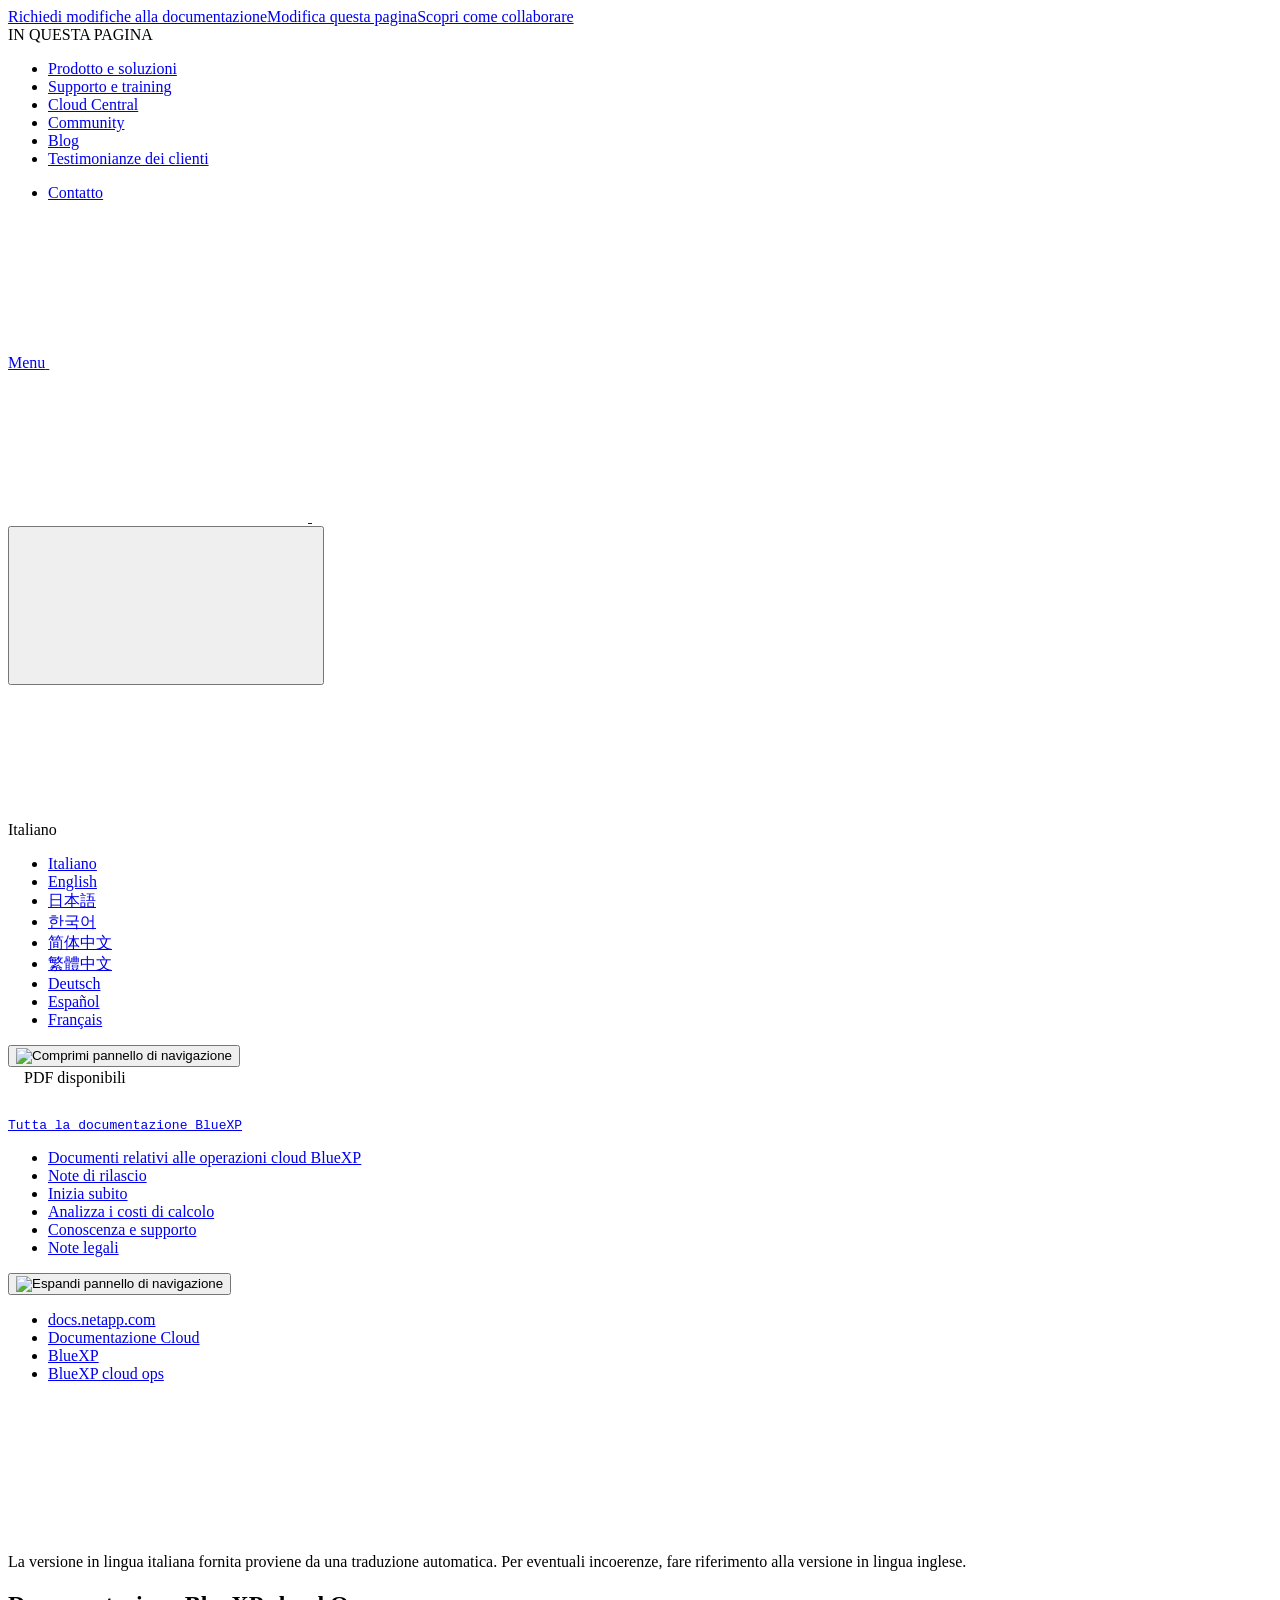
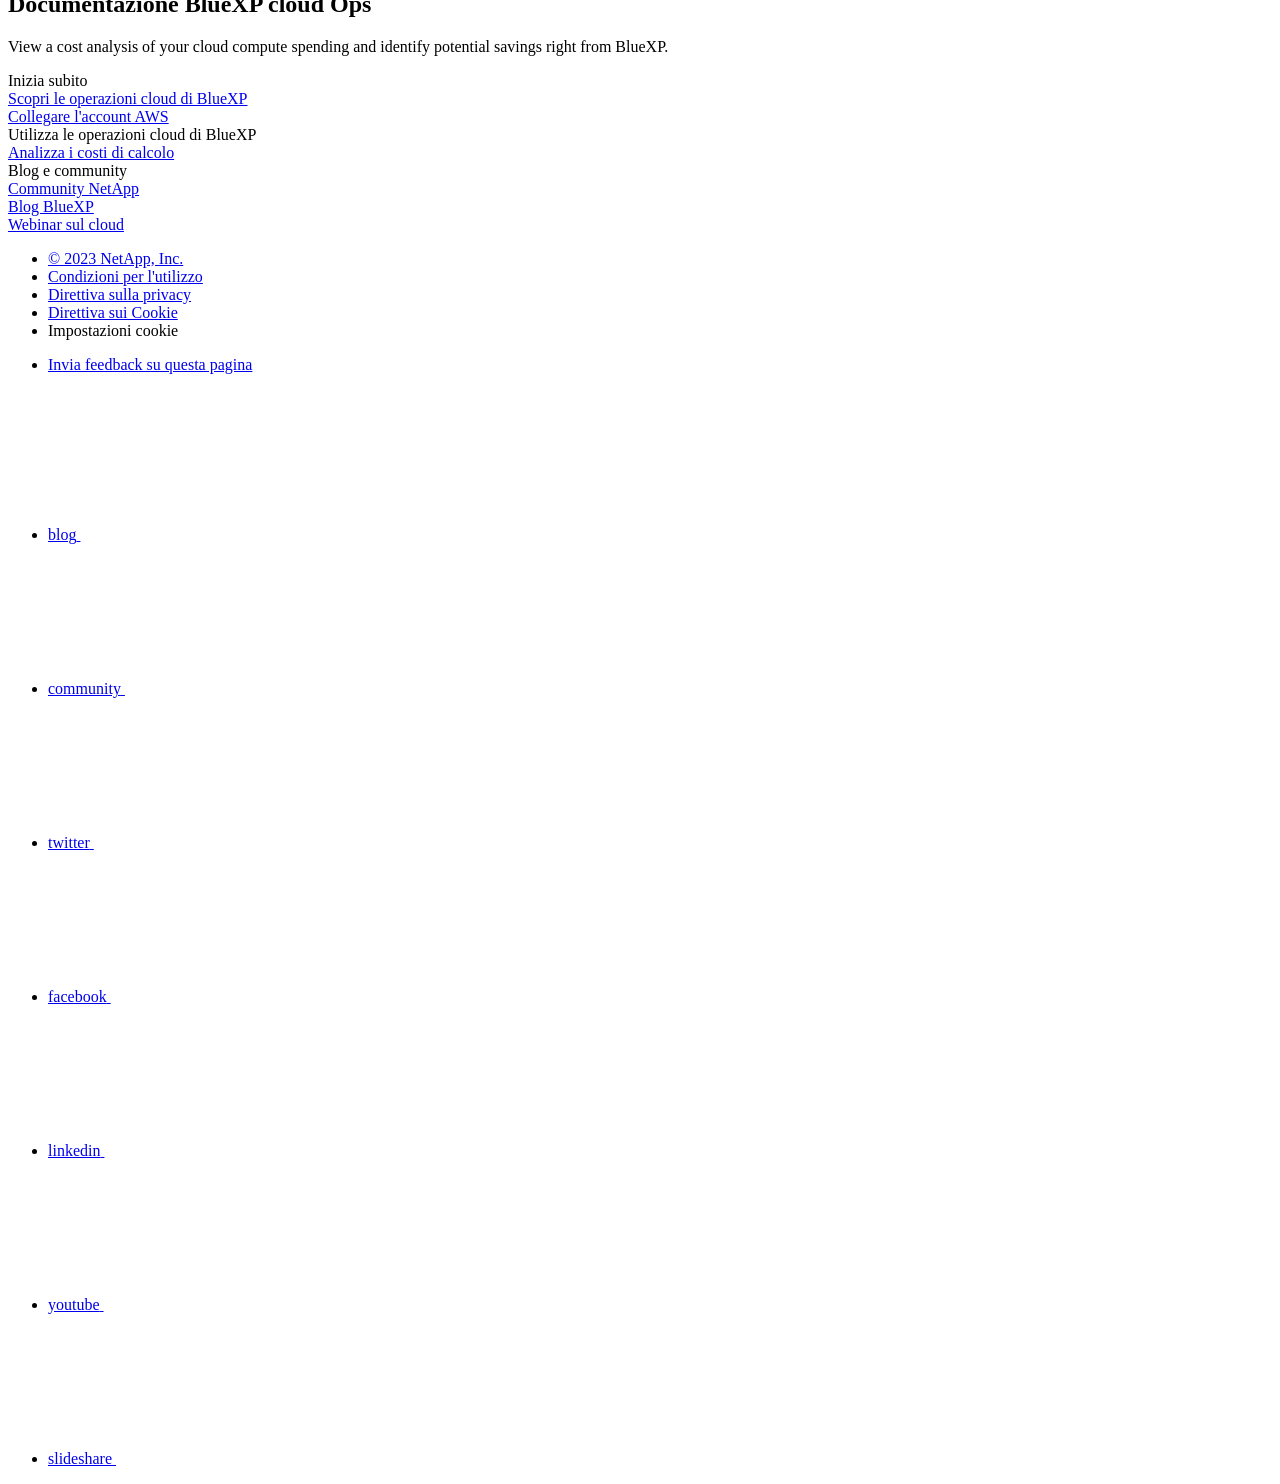
==== index.html @ 72e99073 "Deploying to gh-pages from  @ c1cef2bf584f2b557f368e63552eea5fd0d23fc2 🚀" ====
<!DOCTYPE html>
<html lang="it">
  <head class="at-element-marker">
  <title>Documentazione BlueXP cloud Ops | NetApp Documentation</title>
  <meta charset="utf-8">
  <meta http-equiv="x-ua-compatible" content="ie=edge,chrome=1">
  <meta http-equiv="language" content="en">
  <meta name="viewport" content="width=device-width, initial-scale=1">
  <meta property="og:title" content="Documentazione BlueXP cloud Ops | NetApp Documentation" />
	<meta property="og:type" content="website" />
	<meta property="og:url" content="https://docs.netapp.com/it-it/cloud-manager-compute/index.html" />
	<meta property="og:description" content="Visualizza un"analisi dei costi delle tue spese di calcolo per il cloud e identifica i potenziali risparmi direttamente da BlueXP." />
  <meta property="og:image" content="https://docs.netapp.com/it-it/cloud-manager-compute/images/logo-tophat-social.png" />
  <meta property="og:image:alt" content="NetApp Logo" />
  <meta name="format-detection" content="telephone=no">
  <meta http-equiv="Content-Type" content="text/html; charset=utf-8">
  <meta http-equiv="encoding" content="utf-8">
  <meta http-equiv="nss-type" content="Product Documentation"/>
  <meta http-equiv="nss-subtype" content="User Guide"/><meta name="description" content="Visualizza un"analisi dei costi delle tue spese di calcolo per il cloud e identifica i potenziali risparmi direttamente da BlueXP.">
  <meta name="keywords" content=" "><!-- Icons -->
  <link rel="icon" href="/it-it/cloud-manager-compute/images/favicon.ico" type="image/x-icon">

  <!-- RSS Feed --><link rel="alternate" type="application/rss+xml" title="NetApp Documentation" href="/it-it/cloud-manager-compute/feed.xml"><!-- CSS Definitions: NetApp CSS should be defined after generic css -->

  <!-- Elastic Search -->
  <link rel="stylesheet" href="//cdn.jsdelivr.net/searchkit/0.10.0/theme.css">

  <!-- Combined CSS -->
  <link rel="stylesheet" type="text/css" href="/it-it/cloud-manager-compute/css/netappdocs.css">

  
  <link rel="stylesheet" href="/it-it/cloud-manager-compute/css/landing-page.css" type="text/css">
  <link rel="stylesheet" href="/it-it/cloud-manager-compute/css/tabbed-blocks.css" type="text/css">
  <!-- Canonical url -->
  <link rel="canonical" href="https://docs.netapp.com/it-it/cloud-manager-compute/" />
  <link rel="alternate" hreflang="x-default" href="https://docs.netapp.com/us-en/cloud-manager-compute/" />
  <link rel="alternate" hreflang="it" href="https://docs.netapp.com/it-it/cloud-manager-compute/" />
  <link rel="alternate" hreflang="en" href="https://docs.netapp.com/us-en/cloud-manager-compute/" />
  <link rel="alternate" hreflang="ja" href="https://docs.netapp.com/ja-jp/cloud-manager-compute/" />
  <link rel="alternate" hreflang="ko" href="https://docs.netapp.com/ko-kr/cloud-manager-compute/" />
  <link rel="alternate" hreflang="zh-Hans" href="https://docs.netapp.com/zh-cn/cloud-manager-compute/" />
  <link rel="alternate" hreflang="zh-Hant" href="https://docs.netapp.com/zh-tw/cloud-manager-compute/" />
  <link rel="alternate" hreflang="de" href="https://docs.netapp.com/de-de/cloud-manager-compute/" />
  <link rel="alternate" hreflang="es" href="https://docs.netapp.com/es-es/cloud-manager-compute/" />
  <link rel="alternate" hreflang="fr" href="https://docs.netapp.com/fr-fr/cloud-manager-compute/" />
  <link rel='stylesheet' href='/it-it/cloud-manager-compute/css/na-feature.css' type='text/css'><!-- Top level site integrations --><script>
    function addAdobeLaunch(adobeId) {
      var head = document.getElementsByTagName('head')[0];
      var adobe = document.createElement("script");
      adobe.type = "text/plain";
      adobe.className = "optanon-category-C0002";
      adobe.src = "//assets.adobedtm.com/60287eadf1ee/c284da483c83/"+adobeId+".min.js";
      head.appendChild(adobe);
    }

    function addGoogleAnalytics(gtagId) {
      var google = document.createElement("script");
      google.type = "text/plain";
      google.className = "optanon-category-C0002";
      google.src = "https://www.googletagmanager.com/gtag/js?id="+gtagId;
      var head = document.getElementsByTagName('head')[0];
      head.appendChild(google);

      window.dataLayer = window.dataLayer || [];
      function gtag(){dataLayer.push(arguments);}
      gtag('js', new Date());
      gtag('config', gtagId);
    }

    function addConsent(consentId) {
      var head = document.getElementsByTagName('head')[0];
      var onetrustConsent = document.createElement("script");
      onetrustConsent.type = "text/javascript";
      onetrustConsent.src = "https://cdn.cookielaw.org/consent/"+consentId+"/OtAutoBlock.js";
      head.appendChild(onetrustConsent);

      var onetrustScript = document.createElement("script");
      onetrustScript.type = "text/javascript";
      onetrustScript.src = "https://cdn.cookielaw.org/scripttemplates/otSDKStub.js";
      onetrustScript.charset = "UTF-8";
      onetrustScript.dataset.documentLanguage = "true";
      onetrustScript.dataset.domainScript = consentId;
      head.appendChild(onetrustScript);
    }addConsent("72570c5c-fe30-465f-b0e0-b77f7fb4ae34");
    addAdobeLaunch("launch-e9ff3acac59f");
    addGoogleAnalytics("UA-81697994-3");function OptanonWrapper() { }
  </script>
  <script src="https://cdnjs.cloudflare.com/ajax/libs/jquery/2.1.4/jquery.min.js"></script>
  <script src="https://cdnjs.cloudflare.com/ajax/libs/jquery-cookie/1.4.1/jquery.cookie.min.js"></script>

  <!-- Used for Product Family Page Sidebar Visibility --><!-- Used to import Promise for IE. Required for SearchKit -->
  <script src="https://cdnjs.cloudflare.com/ajax/libs/bluebird/3.3.5/bluebird.min.js"></script><script src='/it-it/cloud-manager-compute/js/na-search.js'></script><script src='/it-it/cloud-manager-compute/js/na-pagenav.js'></script><script src='/it-it/cloud-manager-compute/js/na-utility.js'></script>
 <!--  
  <link rel='stylesheet' href='/it-it/cloud-manager-compute/css/prism.css' type='text/css'>
  <link rel='stylesheet' href='/it-it/cloud-manager-compute/css/prism-netapp.css' type='text/css'>
 -->

  <!-- <script src='/it-it/cloud-manager-compute/js/na-utility.js'></script> -->
  <script src='/it-it/cloud-manager-compute/js/clouddocs.js'></script>
  <script src='/it-it/cloud-manager-compute/js/jquery.navgoco.min.js'></script>
  <script src="https://maxcdn.bootstrapcdn.com/bootstrap/3.3.7/js/bootstrap.min.js" integrity="sha384-Tc5IQib027qvyjSMfHjOMaLkfuWVxZxUPnCJA7l2mCWNIpG9mGCD8wGNIcPD7Txa" crossorigin="anonymous"></script>
  <!-- <script src='/it-it/cloud-manager-compute/js/toc.js'></script> -->
  <!-- <script src='/it-it/cloud-manager-compute/js/customscripts.js'></script> --><script>
      $(document).ready(function() {
          
          var collapseOnInit = true;
          

          var navSettings = {
              "caretHtml": '',
              "accordion": collapseOnInit,
              "openClass": 'active', // open
              "save": false, // leave false or nav highlighting doesn't work right
              "cookie": {
                  "name": 'navgoco',
                  "expires": false,
                  "path": '/'
              },
              "slide": {
                  "duration": 400,
                  "easing": 'swing'
              }
          };

          // Initialize navgoco with default options
          $("#mysidebar").navgoco(navSettings);
          

          $("#collapseAll").click(function(e) {
              e.preventDefault();
              $("#mysidebar").navgoco('toggle', false);
          });

          $("#expandAll").click(function(e) {
              e.preventDefault();
              $("#mysidebar").navgoco('toggle', true);
          });

          $(".sidebar-nav-container").on("scroll", function() {
            $.cookie("sidebarScroll", $(".sidebar-nav-container").scrollTop(), {
              path    : "/it-it/cloud-manager-compute"  
            });
          });
          $(function() {
            if ($.cookie("sidebarScroll")) {
              $(".sidebar-nav-container").scrollTop($.cookie("sidebarScroll"));
            }
          });

      });

  </script>
  <script>
      $(document).ready(function() {
          $("#tg-sb-link").click(function() {
              $("#tg-sb-sidebar").toggle();
              $("#tg-sb-content").toggleClass('col-md-9');
              $("#tg-sb-content").toggleClass('col-md-12');
              $("#tg-sb-icon").toggleClass('fa-toggle-on');
              $("#tg-sb-icon").toggleClass('fa-toggle-off');
          });
      });
  </script>
  <script src='/it-it/cloud-manager-compute/js/custom-dropdown.js'></script>
  <script src='/it-it/cloud-manager-compute/js/FileSaver.min.js'></script>
  <script src='/it-it/cloud-manager-compute/js/jszip-utils.min.js'></script>
  <script src='/it-it/cloud-manager-compute/js/jszip.min.js'></script>
  <!-- <script src='/it-it/cloud-manager-compute/js/pdf-ux.js'></script> -->
</head>


  <body class role="document" data-flavor="">
    <div id="page" class="n-off-canvas-menu">
      <div class="n-off-canvas-menu__menu"><!--TODO: Add offcanvas code --></div>
      <div class="n-off-canvas-menu__content-wrap">
        <header class="site-header" id="banner">
  
  <!-- Start Page Toolbar -->
  
  <div class="page-nav-toolbar"><div class="page-nav-contribute"><a target="_blank" href="https://github.com/NetAppDocs/cloud-manager-compute.it-it/issues/new?template=new-from-page.yml&page-url=https://docs.netapp.com/it-it/cloud-manager-compute/index.html&page-title=Documentazione BlueXP cloud Ops" class="page-nav-contribute-link" role="button"><img src="/it-it/cloud-manager-compute/images/discuss-sm.svg" alt="" class="github-icon" />Richiedi modifiche alla documentazione</a><a target="_blank" href="https://github.com/NetAppDocs/cloud-manager-compute/blob/main/index.adoc" class="page-nav-contribute-link" role="button"><img src="/it-it/cloud-manager-compute/images/edit-sm.svg" alt="" class="github-icon" />Modifica questa pagina</a><a target="_blank" href="https://docs.netapp.com/us-en/contribute/" class="page-nav-contribute-link"  ><img src="/it-it/cloud-manager-compute/images/article-sm.svg" alt="" class="github-icon" />Scopri come collaborare</a></div>
    <div class="page-nav-container">
      <nav class="page-nav-fixed">
        <div class="page-nav-title">IN QUESTA PAGINA</div>
        <div class="page-nav-links">
          <ul class="page-nav-inner" id="page-menu"></ul>
        </div>
      </nav>
    </div>
  </div>
  
  
  <!-- Start top_hat -->
  <div class="n-top-hat">
    <div class="n-container">
      <div class="n-top-hat__cross-property-nav">
        <ul class="n-top-hat__list">
          <li class="n-top-hat__list-item">
            <a href="https://www.netapp.com/products-a-z/" class="n-top-hat__link">Prodotto e soluzioni</a>
          </li>
          <li class="n-top-hat__list-item">
            <a href="https://www.netapp.com/support-and-training/netapp-university/" class="n-top-hat__link">Supporto e training</a>
          </li>
          <li class="n-top-hat__list-item">
            <a href="https://cloud.netapp.com" class="n-top-hat__link">Cloud Central</a>
          </li>
          <li class="n-top-hat__list-item">
            <a href="https://community.netapp.com/" class="n-top-hat__link">Community</a>
          </li>
          <li class="n-top-hat__list-item">
            <a href="https://blog.netapp.com/" class="n-top-hat__link">Blog</a>
          </li>
          <li class="n-top-hat__list-item">
            <a href="https://customers.netapp.com/en/" class="n-top-hat__link">Testimonianze dei clienti</a>
          </li>
        </ul>
      </div>
      <div class="n-top-hat__utils">
        <ul class="n-top-hat__list">
          <li class="n-top-hat__list-item">
            <a href="https://www.netapp.com/company/contact-us/" target="_self" class="n-top-hat__link" data-ntap-ui="contact-us">Contatto</a>
          </li>
        </ul>
      </div>
    </div>
  </div>
  <!-- End top_hat -->

  <!-- Start property bar -->
  <style>
    .n-property-navigation-bar__menus--desktop-experience .n-menu--mega__default-content__heading span {
    color: #34B0FF;
    }
  </style>
  <div class="n-property-bar " data-ntap-ui="sticky-nav">
    <div class="n-property-bar__inner-wrap">
      <div class="n-property-bar__menu-toggle">
        <a href="#" class="n-property-bar__menu-toggle-link">
          <span class="n-property-bar__menu-toggle-text">Menu</span>
          <svg class="n-icon-bars n-property-bar__menu-toggle-icon" aria-labelledby="title">
            <title>bars</title>
            <use xlink:href="/it-it/cloud-manager-compute/images/sprite.svg#bars"></use>
          </svg>
        </a>
      </div>
      <div class="n-property-bar__property-mark ">
        <a href="https://www.netapp.com" class="n-property-bar__property-link">
          <div class="n-property-bar__logo">
            <svg class="n-icon-netapp-mark n-icon-netapp-mark n-property-bar__netapp-mark-icon" aria-labelledby="title">
              <title>netapp-mark</title>
              <use xlink:href="/it-it/cloud-manager-compute/images/sprite.svg#netapp-mark"></use>
            </svg>
            <svg class="n-icon-netapp-logo n-property-bar__logo-svg" aria-labelledby="title">
              <title>netapp-logo</title>
              <use xlink:href="/it-it/cloud-manager-compute/images/sprite.svg#netapp-logo"></use>
            </svg>
          </div>
        </a>
      </div>

      
      
      
      <div class="search-property-bar">
        <div id="search-demo-container" class="searchbox n-property-bar__search">
          <div id="react-search" 
          data-search-html="/it-it/cloud-manager-compute/search.html"
          data-type="widget" 
          data-placeholder="Esplora la documentazione"
          data-no-results-found="Nessun risultato per {query}"
          data-did-you-mean="Cerca {suggestion}."
          data-no-results-found-did-you-mean="Nessun risultato per {query}. Intendi {suggestion}?"
          data-results-found="{hitCount} risultati trovati"
          data-error-message="Si è verificato un problema durante il recupero dei risultati. Riprova."
          data-error-reset="Reimposta ricerca"
          data-sk-es-pf-indexes=""
          data-flavor=""></div>
          <button class="n-property-bar__search-toggle-button" type="button">
            <svg class="n-icon-search n-property-bar__search-toggle-button-icon" aria-labelledby="title">
              <title>search</title>
              <use xmlns:xlink="http://www.w3.org/1999/xlink" xlink:href="/it-it/cloud-manager-compute/images/sprite.svg#search"></use>
            </svg>
          </button>
        </div>
      </div>
      
    </div>
  </div>
  <div class="n-property-bar__toolbar">
    <!-- Start Language Selector --><div id="language-dropdown" class="custom-dropdown custom-dropdown-lang">
      <div class="custom-dropdown-select custom-dropdown-select-lang">
      <span class="lang-name">Italiano</span>
          <svg class="n-globe__icon" aria-labelledby="title">
            <title>globe</title>
            <use xmlns:xlink="http://www.w3.org/1999/xlink" xlink:href="/it-it/cloud-manager-compute/images/sprite.svg#globe"></use>
          </svg>
        </button>
      </div>

      <ul class="custom-dropdown-menu"><li>
          <a href="https://docs.netapp.com/it-it/cloud-manager-compute/index.html" target="_self"><span translate="no" class="notranslate">Italiano</span></a>
        </li><li>
          <a href="https://docs.netapp.com/us-en/cloud-manager-compute/index.html" target="_self"><span translate="no" class="notranslate">English</span></a>
        </li><li>
          <a href="https://docs.netapp.com/ja-jp/cloud-manager-compute/index.html" target="_self"><span translate="no" class="notranslate">日本語</span></a>
        </li><li>
          <a href="https://docs.netapp.com/ko-kr/cloud-manager-compute/index.html" target="_self"><span translate="no" class="notranslate">한국어</span></a>
        </li><li>
          <a href="https://docs.netapp.com/zh-cn/cloud-manager-compute/index.html" target="_self"><span translate="no" class="notranslate">简体中文</span></a>
        </li><li>
          <a href="https://docs.netapp.com/zh-tw/cloud-manager-compute/index.html" target="_self"><span translate="no" class="notranslate">繁體中文</span></a>
        </li><li>
          <a href="https://docs.netapp.com/de-de/cloud-manager-compute/index.html" target="_self"><span translate="no" class="notranslate">Deutsch</span></a>
        </li><li>
          <a href="https://docs.netapp.com/es-es/cloud-manager-compute/index.html" target="_self"><span translate="no" class="notranslate">Español</span></a>
        </li><li>
          <a href="https://docs.netapp.com/fr-fr/cloud-manager-compute/index.html" target="_self"><span translate="no" class="notranslate">Français</span></a>
        </li></ul>
    </div>
    <!-- End Language Selector -->

    <div class="n-property-bar__cta"></div>
  </div>
  <!-- End property bar -->
</header>


        <main id="n-main-content" class="n-main-content">
          <!-- Start Documentation Content -->
<div class="ie-main">
  <!-- Sidebar Column -->
  
  <div class="col-md-3" id="sidebar-height">
      <button id="btn-sidebar-collapse" onclick="hideSidebar()"><img src="/it-it/cloud-manager-compute/images/collapse.png" alt="Comprimi pannello di navigazione"></button>
      <div class="n-pdf-header">
  <a id="toggleButtonPdf" class="n-pdf-button" type="button">
    <img src="/it-it/cloud-manager-compute/images/pdf.png" alt="" width="16" height="16"/>PDF disponibili<span>
    </span>
  </a>
</div>
<div class="n-pdf-body-container">
  <ul id="toggleContainerPdf" class="n-pdf-body" style="display:none;"><li class="pdf-ux-container">
        
        
        
        <a target="_blank" href="/it-it/cloud-manager-compute/pdfs/fullsite-sidebar/Documentazione_BlueXP_cloud_Ops.pdf" >
          <img src="/it-it/cloud-manager-compute/images/pdf.png" alt="" width="16" height="16"/>PDF del sito di questa documentazione</a>
    <ul class="subfolders" id="pdf-remove" style="display:none;"><li class="active"></li></ul>
  





    
      <ul class="subfolders" style="display:none;">
        <li class="pdf-ux-container">
          
          
          
          <a target="_blank" 
            
              href="/it-it/cloud-manager-compute/pdfs/sidebar/Inizia_subito.pdf" 
            
          >
            <img src="/it-it/cloud-manager-compute/images/pdf.png" alt="" width="16" height="16"/>
            Inizia subito
          </a>
          




        </li>
      </ul>
    

  





    
      <ul class="subfolders" style="display:none;">
        <li class="pdf-ux-container">
          
          
          
          <a target="_blank" 
            
              href="/it-it/cloud-manager-compute/pdfs/sidebar/Conoscenza_e_supporto.pdf" 
            
          >
            <img src="/it-it/cloud-manager-compute/images/pdf.png" alt="" width="16" height="16"/>
            Conoscenza e supporto
          </a>
          




        </li>
      </ul>
    

  



</li></ul>
  <div class="zip-pdf-link-container" style="display: none;">   
    <a href="#" id="zipPdf">
      <img src="/it-it/cloud-manager-compute/images/pdf-zip.png" alt="" width="16" height="16"/>
      <pre>Raccolta di documenti PDF separati<span class="zip-size"></span></pre>
    </a><div id="zip-link-popup" class="hide">
    <div class="inner-modal">
        <div class="downloading-progress">
            <div class="spinner"></div>
            <h1>Creating your file...</h1>
            <div>This may take a few minutes. Thanks for your patience.</div>
            <button class="cancel-download-btn" type="button">Cancel</button>
        </div>
        <div class="download-complete hide">
            <div class="done-icon">
                <svg xmlns="http://www.w3.org/2000/svg" width="24" height="24" viewBox="0 0 24 24"><path d="M20.285 2l-11.285 11.567-5.286-5.011-3.714 3.716 9 8.728 15-15.285z"/></svg>
            </div>
            <div>Your file is ready</div>
            <button class="cancel-download-btn" type="button">OK</button>
        </div>
    </div>
</div>
<script>
    $(".cancel-download-btn").click(function(){
        $("#zip-link-popup").addClass("hide");
        $("#zip-link-popup .downloading-progress").removeClass("hide");
        $("#zip-link-popup .download-complete").addClass("hide");
    });
</script></div>
</div>
<script>
  $("#toggleContainerPdf li.active:last-child").parents('ul.subfolders').toggle('display');
  $("#toggleButtonPdf").click(function () {
    $("#toggleContainerPdf").toggle('display');
    $(".n-pdf-body-container .zip-pdf-link-container").toggle('display');
  });
</script><div class="prod-nav" id="product-nav">
  <a target="_self" class="prod-fam-nav" href="https://docs.netapp.com/it-it/cloud-manager-family/"><img src="/it-it/cloud-manager-compute/images/left_arrow.png" alt=""><pre>Tutta la documentazione BlueXP</pre></a>
</div><div class="sidebar-nav-container" id="mysidebardiv">
  <ul id="mysidebar" class="nav"><li 
      data-pdf-exists="true" 
      data-pdf-filename="Documenti relativi alle operazioni cloud BlueXP"
      data-li-level="1#" 
      class="  active "
    ><a class="na-navbar-padding" href="/it-it/cloud-manager-compute/index.html">
        Documenti relativi alle operazioni cloud BlueXP
      </a></li><li 
      data-pdf-exists="true" 
      data-pdf-filename="Note di rilascio"
      data-li-level="1#" 
      class=" "
    ><a class="na-navbar-padding" href="/it-it/cloud-manager-compute/whats-new.html">
        Note di rilascio
      </a></li><li 
      data-pdf-exists="true" 
      data-pdf-filename="Inizia subito"
      data-li-level="1" 
      class="subfolders "
    ><a href="#">
        <div class="na-navbar-padding"> Inizia subito</div>
      </a>
      <ul style="display: none;">
        <li 
      data-pdf-exists="true" 
      data-pdf-filename="Scopri le operazioni cloud di BlueXP"
      data-li-level="2#" 
      class=" "
    ><a class="na-navbar-padding" href="/it-it/cloud-manager-compute/concept-compute.html">
        Scopri le operazioni cloud di BlueXP
      </a></li><li 
      data-pdf-exists="true" 
      data-pdf-filename="Collegare l'account AWS"
      data-li-level="2#" 
      class=" "
    ><a class="na-navbar-padding" href="/it-it/cloud-manager-compute/task-getting-started-compute.html">
        Collegare l'account AWS
      </a></li></ul></li><li 
      data-pdf-exists="true" 
      data-pdf-filename="Analizza i costi di calcolo"
      data-li-level="1#" 
      class=" "
    ><a class="na-navbar-padding" href="/it-it/cloud-manager-compute/task-analyze-costs.html">
        Analizza i costi di calcolo
      </a></li><li 
      data-pdf-exists="true" 
      data-pdf-filename="Conoscenza e supporto"
      data-li-level="1" 
      class="subfolders "
    ><a href="#">
        <div class="na-navbar-padding"> Conoscenza e supporto</div>
      </a>
      <ul style="display: none;">
        <li 
      data-pdf-exists="true" 
      data-pdf-filename="Registrati per ricevere assistenza"
      data-li-level="2#" 
      class=" "
    ><a class="na-navbar-padding" href="/it-it/cloud-manager-compute/task-support-registration.html">
        Registrati per ricevere assistenza
      </a></li><li 
      data-pdf-exists="true" 
      data-pdf-filename="Richiedi assistenza"
      data-li-level="2#" 
      class=" "
    ><a class="na-navbar-padding" href="/it-it/cloud-manager-compute/task-get-help.html">
        Richiedi assistenza
      </a></li></ul></li><li 
      data-pdf-exists="true" 
      data-pdf-filename="Note legali"
      data-li-level="1#" 
      class=" "
    ><a class="na-navbar-padding" href="/it-it/cloud-manager-compute/legal-notices.html">
        Note legali
      </a></li></ul>
</div>
<script>
  window.onscroll = () => {
    const value = -40 - (document.body.scrollHeight - (window.innerHeight + document.scrollingElement.scrollTop));
    
    document.getElementById("sidebar-height").style.bottom = Math.max(0,value) + "px";
};
</script>
<!-- this highlights the active parent class in the navgoco sidebar. this is critical so that the parent expands when you're viewing a page. This must appear below the sidebar code above. Otherwise, if placed inside customscripts.js, the script runs before the sidebar code runs and the class never gets inserted.-->
<script>$("li.active").parents('li').toggleClass("active");</script>
<script>$("#mysidebar li.active").parents('ul').css("display","block");</script>


  </div>
  

  <div class="ie-content-pane n-doc__component-detail-content n-doc__component-detail-content--show-code">
    <!-- Begin of page container --><article class="page-content" id="main">
      <div class="ie-utility">
  <button id="btn-sidebar-expand" onclick="showSidebar()"><img src="/it-it/cloud-manager-compute/images/expand.png" alt="Espandi pannello di navigazione"></button>
  <div class="ie-menu">
    <div class="n-breadcrumb">
      <ul class="n-breadcrumb__list">
        <li class="n-breadcrumb__list-item">
          <a href="https://docs.netapp.com">docs.netapp.com</a>
        </li>
        
        <li class="n-breadcrumb__list-item">
          <a href="https://docs.netapp.com/us-en/cloud/">Documentazione Cloud</a>
        </li>
        

        
        <li class="n-breadcrumb__list-item">
          <a href="https://docs.netapp.com/it-it/cloud-manager-family/">BlueXP</a>
        </li>
        

        <li class="n-breadcrumb__list-item">
          <a href="/it-it/cloud-manager-compute/">BlueXP&nbsp;cloud&nbsp;ops</a>
        </li>

      </ul>
    </div>
    <div style="clear: both"></div><!-- Main needs to have height -->
  </div>
</div>

      <div class="n-band n-band--docs n-band--belted">
  <div class="n-container" style="margin: 0 auto; padding: 0;">
    <div class="n-row">
      <div class="n-col-sm-12"><div class="ie-nmt-disclaimer">
          <span>
            <div class="ie-nmt-disclaimer-container">
              <div class="ie-nmt-disclaimer-icon">
                <svg class="luci-icon" aria-hidden="true">
                  <use xlink:href="/it-it/cloud-manager-compute/images/sprite.svg#circle-info">
                </svg>
              </div>
              <div class="ie-nmt-disclaimer-content">
                <span> La versione in lingua italiana fornita proviene da una traduzione automatica. Per eventuali incoerenze, fare riferimento alla versione in lingua inglese. </span>
              </div>
              <div style="clear:both;"></div>
            </div>
          </span>
        </div><div class="n-doc__component-detail-heading-wrap">
          <h1 class="n-doc__component-detail-heading">Documentazione BlueXP cloud Ops</h1>
        </div>
        <section class="n-band__section">
  <p>View a cost analysis of your cloud compute spending and identify potential savings right from BlueXP.</p>
</section><div class="n-band__content">
  <div class="n-layout-flex" data-ntap-layout="4">
    
      
        <div class="n-feature-block n-feature-block__align--center n-layout-flex__item ie-feature-block">
          <div class="n-feature-block__content">
            <div class="ie-feature-block__header">
              <div class="ie-feature-block__text">
                Inizia subito
              </div>
            </div>
            
              
                <div class="ie-feature-block__section">
                  
                  
                  <a class="ie-feature-block__link" target="_self" href="concept-compute.html">Scopri le operazioni cloud di BlueXP</a>
                </div>
              
            
              
                <div class="ie-feature-block__section">
                  
                  
                  <a class="ie-feature-block__link" target="_self" href="task-getting-started-compute.html">Collegare l'account AWS</a>
                </div>
              
            
          </div>
        </div>
      
    
      
        <div class="n-feature-block n-feature-block__align--center n-layout-flex__item ie-feature-block">
          <div class="n-feature-block__content">
            <div class="ie-feature-block__header">
              <div class="ie-feature-block__text">
                Utilizza le operazioni cloud di BlueXP
              </div>
            </div>
            
              
                <div class="ie-feature-block__section">
                  
                  
                  <a class="ie-feature-block__link" target="_self" href="task-analyze-costs.html">Analizza i costi di calcolo</a>
                </div>
              
            
          </div>
        </div>
      
    
      
        <div class="n-feature-block n-feature-block__align--center n-layout-flex__item ie-feature-block">
          <div class="n-feature-block__content">
            <div class="ie-feature-block__header">
              <div class="ie-feature-block__text">
                Blog e community
              </div>
            </div>
            
              
                <div class="ie-feature-block__section">
                  
                  
                  <a class="ie-feature-block__link" target="_blank" href="https://community.netapp.com/t5/Cloud-Data-Services/ct-p/CDS">Community NetApp</a>
                </div>
              
            
              
                <div class="ie-feature-block__section">
                  
                  
                  <a class="ie-feature-block__link" target="_blank" href="https://cloud.netapp.com/blog">Blog BlueXP</a>
                </div>
              
            
              
                <div class="ie-feature-block__section">
                  
                  
                  <a class="ie-feature-block__link" target="_blank" href="https://cloud.netapp.com/events">Webinar sul cloud</a>
                </div>
              
            
          </div>
        </div>
      
    
  </div>
</div>

        <section class="n-band__section">
          
        </section>
      </div>
    </div>
  </div>
</div>

    </article>
    <!-- Page Container -->
  </div>

  <div style="clear: both"></div><!-- Main needs to have height --></div>

        </main>

        <footer class="n-footer">
  <div class="n-footer__bottom">
    <div class="n-container">
      <div class="n-footer__bottom-left">
        <div class="n-footer__copyright">
          <ul class="n-footer__copyright-list">
            <li class="n-footer__copyright-link">
              <a href="https://www.netapp.com/company/legal/copyright/">© 2023 NetApp, Inc.</a>
            </li>
            <li class="n-footer__copyright-link">
              <a href="https://www.netapp.com/company/legal/terms-of-use/">Condizioni per l'utilizzo</a>
            </li>
            <li class="n-footer__copyright-link">
              <a href="https://www.netapp.com/company/legal/privacy-policy/">Direttiva sulla privacy</a>
            </li>
            <li class="n-footer__copyright-link">
              <a href="https://www.netapp.com/company/legal/cookie-policy/">Direttiva sui Cookie</a>
            </li>
            <li class="n-footer__copyright-link">
              <a class="ot-sdk-show-settings">Impostazioni cookie</a>
            </li>
          </ul>
        </div>
      </div>
      <div class="n-footer__bottom-right">
        <div class="n-footer__copyright">
          <ul class="n-footer__copyright-list">
            <li class="n-footer__copyright-link">
              <a target="_self" href="javascript:netapp_mailto()">Invia feedback su questa pagina</a>
            </li>
          </ul>
        </div>
        <div class="n-footer__social-links">
          <ul class="n-footer__social-link-list">
            <li class="n-footer__social-link-list-item">
              <a class="n-footer__social-link" data-ntap-social="follow-blog" href="https://blog.netapp.com"
                target="_blank" title="blog" alt="blog">
                <span class="n-footer__social-link-text">blog</span>
                <svg class="n-icon-blog n-footer__social-link-icon" aria-labelledby="title">
                  <title>blog@</title>
                  <use xmlns:xlink="http://www.w3.org/1999/xlink"
                    xlink:href="/it-it/cloud-manager-compute/images/sprite.svg#blog"></use>
                </svg>
              </a>
            </li>
            <li class="n-footer__social-link-list-item">
              <a class="n-footer__social-link" data-ntap-social="follow-community" href="https://community.netapp.com/"
                target="_blank" title="community" alt="community">
                <span class="n-footer__social-link-text">community</span>
                <svg class="n-icon-community n-footer__social-link-icon" aria-labelledby="title">
                  <title>community@</title>
                  <use xmlns:xlink="http://www.w3.org/1999/xlink"
                    xlink:href="/it-it/cloud-manager-compute/images/sprite.svg#comments"></use>
                </svg>
              </a>
            </li>
            <li class="n-footer__social-link-list-item">
              <a class="n-footer__social-link" data-ntap-social="follow-twitter" href="https://twitter.com/netapp"
                target="_blank" title="twitter" alt="twitter">
                <span class="n-footer__social-link-text">twitter</span>
                <svg class="n-icon-twitter n-footer__social-link-icon" aria-labelledby="title">
                  <title>twitter@</title>
                  <use xmlns:xlink="http://www.w3.org/1999/xlink"
                    xlink:href="/it-it/cloud-manager-compute/images/sprite.svg#twitter"></use>
                </svg>
              </a>
            </li>
            <li class="n-footer__social-link-list-item">
              <a class="n-footer__social-link" data-ntap-social="follow-facebook" href="https://www.facebook.com/NetApp"
                target="_blank" title="facebook" alt="facebook">
                <span class="n-footer__social-link-text">facebook</span>
                <svg class="n-icon-facebook n-footer__social-link-icon" aria-labelledby="title">
                  <title>facebook@</title>
                  <use xmlns:xlink="http://www.w3.org/1999/xlink"
                    xlink:href="/it-it/cloud-manager-compute/images/sprite.svg#facebook"></use>
                </svg>
              </a>
            </li>
            <li class="n-footer__social-link-list-item">
              <a class="n-footer__social-link" data-ntap-social="follow-linkedin"
                href="https://www.linkedin.com/company/netapp" target="_blank" title="linkedin" alt="linkedin">
                <span class="n-footer__social-link-text">linkedin</span>
                <svg class="n-icon-linkedin n-footer__social-link-icon" aria-labelledby="title">
                  <title>linkedin@</title>
                  <use xmlns:xlink="http://www.w3.org/1999/xlink"
                    xlink:href="/it-it/cloud-manager-compute/images/sprite.svg#linkedin"></use>
                </svg>
              </a>
            </li>
            <li class="n-footer__social-link-list-item">
              <a class="n-footer__social-link" data-ntap-social="follow-youtube"
                href="https://www.youtube.com/user/NetAppTV" target="_blank" title="youtube" alt="youtube">
                <span class="n-footer__social-link-text">youtube</span>
                <svg class="n-icon-youtube n-footer__social-link-icon" aria-labelledby="title">
                  <title>youtube@</title>
                  <use xmlns:xlink="http://www.w3.org/1999/xlink"
                    xlink:href="/it-it/cloud-manager-compute/images/sprite.svg#youtube"></use>
                </svg>
              </a>
            </li>
            <li class="n-footer__social-link-list-item">
              <a class="n-footer__social-link" data-ntap-social="follow-slideshare"
                href="https://www.slideshare.net/NetApp" target="_blank" title="slideshare" alt="slideshare">
                <span class="n-footer__social-link-text">slideshare</span>
                <svg class="n-icon-slideshare n-footer__social-link-icon" aria-labelledby="title">
                  <title>slideshare@</title>
                  <use xmlns:xlink="http://www.w3.org/1999/xlink"
                    xlink:href="/it-it/cloud-manager-compute/images/sprite.svg#slideshare"></use>
                </svg>
              </a>
            </li>
          </ul>
        </div>
      </div>
    </div>
  </div>
</footer>

      </div><!-- Elasticsearch JS -->
      <script type="text/javascript" src='/it-it/cloud-manager-compute/js/bundle.js'></script>

      <!-- Syntax Highlighting -->
      <script type="text/javascript" src='/it-it/cloud-manager-compute/js/prism.js'></script>
      <script type="text/javascript" src='/it-it/cloud-manager-compute/js/prism-curl.js'></script>
    </div>
    <script>
      document.body.offsetWidth=1903;
      cookieLaw = {}
      cookieLaw.euCountry = "US";
      cookieLaw.invoke = function(){return false;}
    </script>
    <script src='/it-it/cloud-manager-compute/js/tabbed-blocks.js'></script>
    <script src='/it-it/cloud-manager-compute/js/sidebar.js'></script>
  </body></html>
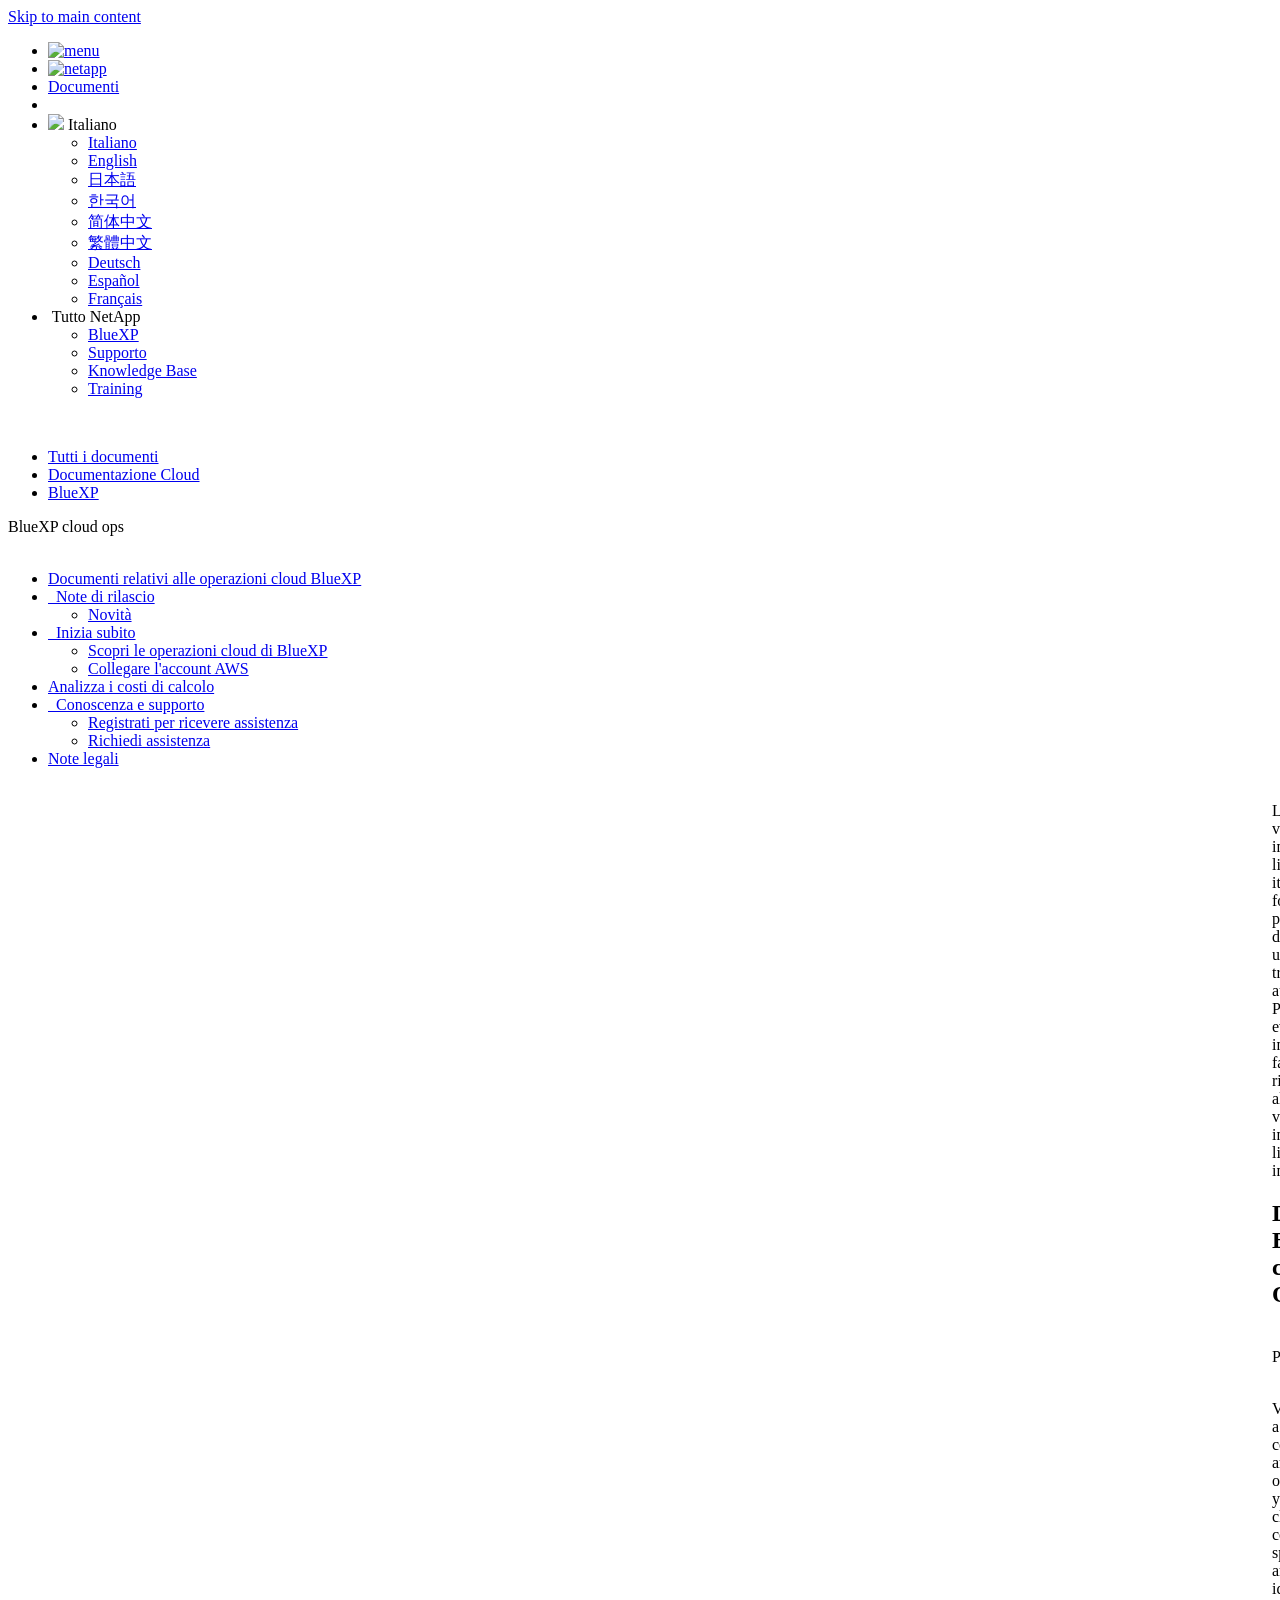
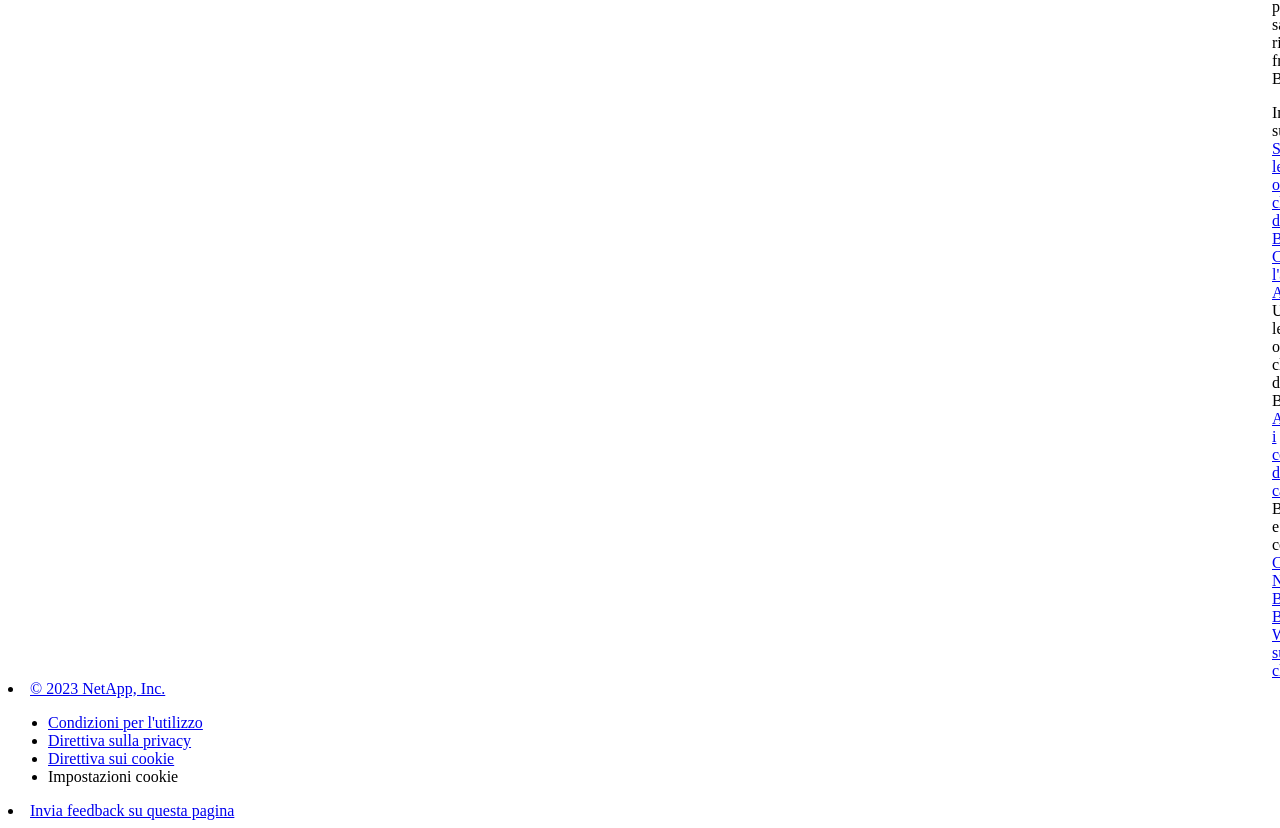
==== commit 45cf22d1: "Built from 42d20d4 NetAppDocs/netappdocs-build@1e50ed9cb9507fe72209873ba15ecec8062272a0" ====
--- a/index.html
+++ b/index.html
@@ -8,9 +8,9 @@
   <meta name="viewport" content="width=device-width, initial-scale=1">
   <meta property="og:title" content="Documentazione BlueXP cloud Ops | NetApp Documentation" />
 	<meta property="og:type" content="website" />
-	<meta property="og:url" content="https://docs.netapp.com/it-it/cloud-manager-compute/index.html" />
+	<meta property="og:url" content="https://docs.netapp.com/it-it/bluexp-cloud-ops/index.html" />
 	<meta property="og:description" content="Visualizza un"analisi dei costi delle tue spese di calcolo per il cloud e identifica i potenziali risparmi direttamente da BlueXP." />
-  <meta property="og:image" content="https://docs.netapp.com/it-it/cloud-manager-compute/images/logo-tophat-social.png" />
+  <meta property="og:image" content="https://docs.netapp.com/it-it/bluexp-cloud-ops/images/logo-tophat-social.png" />
   <meta property="og:image:alt" content="NetApp Logo" />
   <meta name="format-detection" content="telephone=no">
   <meta http-equiv="Content-Type" content="text/html; charset=utf-8">
@@ -18,139 +18,72 @@
   <meta http-equiv="nss-type" content="Product Documentation"/>
   <meta http-equiv="nss-subtype" content="User Guide"/><meta name="description" content="Visualizza un"analisi dei costi delle tue spese di calcolo per il cloud e identifica i potenziali risparmi direttamente da BlueXP.">
   <meta name="keywords" content=" "><!-- Icons -->
-  <link rel="icon" href="/it-it/cloud-manager-compute/images/favicon.ico" type="image/x-icon">
-
-  <!-- RSS Feed --><link rel="alternate" type="application/rss+xml" title="NetApp Documentation" href="/it-it/cloud-manager-compute/feed.xml"><!-- CSS Definitions: NetApp CSS should be defined after generic css -->
-
-  <!-- Elastic Search -->
-  <link rel="stylesheet" href="//cdn.jsdelivr.net/searchkit/0.10.0/theme.css">
+  <link rel="icon" href="/it-it/bluexp-cloud-ops/images/favicon.ico" type="image/x-icon">
+
+  <!-- RSS Feed --><link rel="alternate" type="application/rss+xml" title="NetApp Documentation" href="/it-it/bluexp-cloud-ops/feed.xml"><!-- CSS Definitions: NetApp CSS should be defined after generic css -->
+
 
   <!-- Combined CSS -->
-  <link rel="stylesheet" type="text/css" href="/it-it/cloud-manager-compute/css/netappdocs.css">
-
-  
-  <link rel="stylesheet" href="/it-it/cloud-manager-compute/css/landing-page.css" type="text/css">
-  <link rel="stylesheet" href="/it-it/cloud-manager-compute/css/tabbed-blocks.css" type="text/css">
+  <link rel="stylesheet" type="text/css" href="/it-it/bluexp-cloud-ops/css/ie-netappdocs.css">
+
+  
+  <link rel="stylesheet" href="/it-it/bluexp-cloud-ops/css/ie-landing-page.css" type="text/css">
+  <link rel="stylesheet" href="/it-it/bluexp-cloud-ops/css/ie-tabbed-blocks.css" type="text/css">
   <!-- Canonical url -->
-  <link rel="canonical" href="https://docs.netapp.com/it-it/cloud-manager-compute/" />
-  <link rel="alternate" hreflang="x-default" href="https://docs.netapp.com/us-en/cloud-manager-compute/" />
-  <link rel="alternate" hreflang="it" href="https://docs.netapp.com/it-it/cloud-manager-compute/" />
-  <link rel="alternate" hreflang="en" href="https://docs.netapp.com/us-en/cloud-manager-compute/" />
-  <link rel="alternate" hreflang="ja" href="https://docs.netapp.com/ja-jp/cloud-manager-compute/" />
-  <link rel="alternate" hreflang="ko" href="https://docs.netapp.com/ko-kr/cloud-manager-compute/" />
-  <link rel="alternate" hreflang="zh-Hans" href="https://docs.netapp.com/zh-cn/cloud-manager-compute/" />
-  <link rel="alternate" hreflang="zh-Hant" href="https://docs.netapp.com/zh-tw/cloud-manager-compute/" />
-  <link rel="alternate" hreflang="de" href="https://docs.netapp.com/de-de/cloud-manager-compute/" />
-  <link rel="alternate" hreflang="es" href="https://docs.netapp.com/es-es/cloud-manager-compute/" />
-  <link rel="alternate" hreflang="fr" href="https://docs.netapp.com/fr-fr/cloud-manager-compute/" />
-  <link rel='stylesheet' href='/it-it/cloud-manager-compute/css/na-feature.css' type='text/css'><!-- Top level site integrations --><script>
-    function addAdobeLaunch(adobeId) {
-      var head = document.getElementsByTagName('head')[0];
-      var adobe = document.createElement("script");
-      adobe.type = "text/plain";
-      adobe.className = "optanon-category-C0002";
-      adobe.src = "//assets.adobedtm.com/60287eadf1ee/c284da483c83/"+adobeId+".min.js";
-      head.appendChild(adobe);
-    }
-
-    function addGoogleAnalytics(gtagId) {
-      var google = document.createElement("script");
-      google.type = "text/plain";
-      google.className = "optanon-category-C0002";
-      google.src = "https://www.googletagmanager.com/gtag/js?id="+gtagId;
-      var head = document.getElementsByTagName('head')[0];
-      head.appendChild(google);
-
-      window.dataLayer = window.dataLayer || [];
-      function gtag(){dataLayer.push(arguments);}
-      gtag('js', new Date());
-      gtag('config', gtagId);
-    }
-
-    function addConsent(consentId) {
-      var head = document.getElementsByTagName('head')[0];
-      var onetrustConsent = document.createElement("script");
-      onetrustConsent.type = "text/javascript";
-      onetrustConsent.src = "https://cdn.cookielaw.org/consent/"+consentId+"/OtAutoBlock.js";
-      head.appendChild(onetrustConsent);
-
-      var onetrustScript = document.createElement("script");
-      onetrustScript.type = "text/javascript";
-      onetrustScript.src = "https://cdn.cookielaw.org/scripttemplates/otSDKStub.js";
-      onetrustScript.charset = "UTF-8";
-      onetrustScript.dataset.documentLanguage = "true";
-      onetrustScript.dataset.domainScript = consentId;
-      head.appendChild(onetrustScript);
-    }addConsent("72570c5c-fe30-465f-b0e0-b77f7fb4ae34");
-    addAdobeLaunch("launch-e9ff3acac59f");
-    addGoogleAnalytics("UA-81697994-3");function OptanonWrapper() { }
+  <link rel="canonical" href="https://docs.netapp.com/it-it/bluexp-cloud-ops/" />
+  <link rel="alternate" hreflang="x-default" href="https://docs.netapp.com/us-en/bluexp-cloud-ops/" />
+  <link rel="alternate" hreflang="it" href="https://docs.netapp.com/it-it/bluexp-cloud-ops/" />
+  <link rel="alternate" hreflang="en" href="https://docs.netapp.com/us-en/bluexp-cloud-ops/" />
+  <link rel="alternate" hreflang="ja" href="https://docs.netapp.com/ja-jp/bluexp-cloud-ops/" />
+  <link rel="alternate" hreflang="ko" href="https://docs.netapp.com/ko-kr/bluexp-cloud-ops/" />
+  <link rel="alternate" hreflang="zh-Hans" href="https://docs.netapp.com/zh-cn/bluexp-cloud-ops/" />
+  <link rel="alternate" hreflang="zh-Hant" href="https://docs.netapp.com/zh-tw/bluexp-cloud-ops/" />
+  <link rel="alternate" hreflang="de" href="https://docs.netapp.com/de-de/bluexp-cloud-ops/" />
+  <link rel="alternate" hreflang="es" href="https://docs.netapp.com/es-es/bluexp-cloud-ops/" />
+  <link rel="alternate" hreflang="fr" href="https://docs.netapp.com/fr-fr/bluexp-cloud-ops/" />
+  <!-- Top level site integrations -->
+<script type="text/javascript" src="https://cdn.cookielaw.org/consent/72570c5c-fe30-465f-b0e0-b77f7fb4ae34/OtAutoBlock.js"></script>
+    <script type="text/javascript" src="https://cdn.cookielaw.org/scripttemplates/otSDKStub.js" charset="UTF-8" data-document-language="true" data-domain-script="72570c5c-fe30-465f-b0e0-b77f7fb4ae34"></script>
+    <script type="text/javascript">function OptanonWrapper() { }</script>
+    <script type="text/plain" class="optanon-category-C0002" src="https://assets.adobedtm.com/60287eadf1ee/c284da483c83/launch-e9ff3acac59f.min.js"></script>
+    <script class="optanon-category-C0001">(function(w,d,s,l,i){w[l]=w[l]||[];w[l].push({'gtm.start':
+        new Date().getTime(),event:'gtm.js'});var f=d.getElementsByTagName(s)[0],
+        j=d.createElement(s),dl=l!='dataLayer'?'&l='+l:'';j.setAttributeNode(d.createAttribute('data-ot-ignore'));j.setAttribute('class','optanon-category-C0001');j.async=true;
+        j.src='https://www.googletagmanager.com/gtm.js?id='+i+dl+'';f.parentNode.insertBefore(j,f);
+        })(window,document,'script','dataLayer','GTM-MD73T9M');</script>
+
+  <script src="https://cdnjs.cloudflare.com/ajax/libs/jquery/2.1.4/jquery.min.js"></script>
+  
+  <script>
+    $(document).ready(function() {
+      const MASTHEAD_OFFSET = 65;
+      const SECTIONS = $("main h2, main h3");
+      // PAGE NAV - Init
+      if (SECTIONS.length == 0) {
+        // remove if there is no elements
+        /*
+        $("#ie-right-navbar").remove();
+        $("#ie-right-navbar-collapse").remove();
+        */
+      } else {
+        $(".page-nav-title").css('display', 'block');
+        for (var i = 0; i < SECTIONS.length; i++) {
+          var sectionId = $(SECTIONS[i]).attr('id');
+          var sectionName = $(SECTIONS[i]).text();
+          var subClass = $(SECTIONS[i]).is("h3") ? ' page-nav__sublink' : '';
+          $("#page-menu").append('<li class="page-nav-item"><a href="#' + sectionId + '" class="page-nav__link' + subClass + '">' + sectionName + '</a></li>');
+        }
+        $(".page-nav__link").first().addClass('page-nav__link--active');
+      }
+    });
   </script>
-  <script src="https://cdnjs.cloudflare.com/ajax/libs/jquery/2.1.4/jquery.min.js"></script>
+  
   <script src="https://cdnjs.cloudflare.com/ajax/libs/jquery-cookie/1.4.1/jquery.cookie.min.js"></script>
 
   <!-- Used for Product Family Page Sidebar Visibility --><!-- Used to import Promise for IE. Required for SearchKit -->
-  <script src="https://cdnjs.cloudflare.com/ajax/libs/bluebird/3.3.5/bluebird.min.js"></script><script src='/it-it/cloud-manager-compute/js/na-search.js'></script><script src='/it-it/cloud-manager-compute/js/na-pagenav.js'></script><script src='/it-it/cloud-manager-compute/js/na-utility.js'></script>
- <!--  
-  <link rel='stylesheet' href='/it-it/cloud-manager-compute/css/prism.css' type='text/css'>
-  <link rel='stylesheet' href='/it-it/cloud-manager-compute/css/prism-netapp.css' type='text/css'>
- -->
-
-  <!-- <script src='/it-it/cloud-manager-compute/js/na-utility.js'></script> -->
-  <script src='/it-it/cloud-manager-compute/js/clouddocs.js'></script>
-  <script src='/it-it/cloud-manager-compute/js/jquery.navgoco.min.js'></script>
-  <script src="https://maxcdn.bootstrapcdn.com/bootstrap/3.3.7/js/bootstrap.min.js" integrity="sha384-Tc5IQib027qvyjSMfHjOMaLkfuWVxZxUPnCJA7l2mCWNIpG9mGCD8wGNIcPD7Txa" crossorigin="anonymous"></script>
-  <!-- <script src='/it-it/cloud-manager-compute/js/toc.js'></script> -->
-  <!-- <script src='/it-it/cloud-manager-compute/js/customscripts.js'></script> --><script>
-      $(document).ready(function() {
-          
-          var collapseOnInit = true;
-          
-
-          var navSettings = {
-              "caretHtml": '',
-              "accordion": collapseOnInit,
-              "openClass": 'active', // open
-              "save": false, // leave false or nav highlighting doesn't work right
-              "cookie": {
-                  "name": 'navgoco',
-                  "expires": false,
-                  "path": '/'
-              },
-              "slide": {
-                  "duration": 400,
-                  "easing": 'swing'
-              }
-          };
-
-          // Initialize navgoco with default options
-          $("#mysidebar").navgoco(navSettings);
-          
-
-          $("#collapseAll").click(function(e) {
-              e.preventDefault();
-              $("#mysidebar").navgoco('toggle', false);
-          });
-
-          $("#expandAll").click(function(e) {
-              e.preventDefault();
-              $("#mysidebar").navgoco('toggle', true);
-          });
-
-          $(".sidebar-nav-container").on("scroll", function() {
-            $.cookie("sidebarScroll", $(".sidebar-nav-container").scrollTop(), {
-              path    : "/it-it/cloud-manager-compute"  
-            });
-          });
-          $(function() {
-            if ($.cookie("sidebarScroll")) {
-              $(".sidebar-nav-container").scrollTop($.cookie("sidebarScroll"));
-            }
-          });
-
-      });
-
-  </script>
-  <script>
+  <script src="https://cdnjs.cloudflare.com/ajax/libs/bluebird/3.3.5/bluebird.min.js"></script><script src='/it-it/bluexp-cloud-ops/js/na-search.js'></script><script src='/it-it/bluexp-cloud-ops/js/ie-clouddocs.js'></script>
+  <script src="https://maxcdn.bootstrapcdn.com/bootstrap/3.3.7/js/bootstrap.min.js" integrity="sha384-Tc5IQib027qvyjSMfHjOMaLkfuWVxZxUPnCJA7l2mCWNIpG9mGCD8wGNIcPD7Txa" crossorigin="anonymous"></script><script>
+    /*
       $(document).ready(function() {
           $("#tg-sb-link").click(function() {
               $("#tg-sb-sidebar").toggle();
@@ -160,194 +93,501 @@
               $("#tg-sb-icon").toggleClass('fa-toggle-off');
           });
       });
+      */
   </script>
-  <script src='/it-it/cloud-manager-compute/js/custom-dropdown.js'></script>
-  <script src='/it-it/cloud-manager-compute/js/FileSaver.min.js'></script>
-  <script src='/it-it/cloud-manager-compute/js/jszip-utils.min.js'></script>
-  <script src='/it-it/cloud-manager-compute/js/jszip.min.js'></script>
-  <!-- <script src='/it-it/cloud-manager-compute/js/pdf-ux.js'></script> -->
-</head>
+  <script src='/it-it/bluexp-cloud-ops/js/custom-dropdown.js'></script>
+  <script src='/it-it/bluexp-cloud-ops/js/FileSaver.min.js'></script>
+  <script src='/it-it/bluexp-cloud-ops/js/jszip-utils.min.js'></script>
+  <script src='/it-it/bluexp-cloud-ops/js/jszip.min.js'></script><script src='/it-it/bluexp-cloud-ops/js/ie-pdf-ux.js'></script></head>
 
 
   <body class role="document" data-flavor="">
-    <div id="page" class="n-off-canvas-menu">
-      <div class="n-off-canvas-menu__menu"><!--TODO: Add offcanvas code --></div>
-      <div class="n-off-canvas-menu__content-wrap">
-        <header class="site-header" id="banner">
-  
-  <!-- Start Page Toolbar -->
-  
-  <div class="page-nav-toolbar"><div class="page-nav-contribute"><a target="_blank" href="https://github.com/NetAppDocs/cloud-manager-compute.it-it/issues/new?template=new-from-page.yml&page-url=https://docs.netapp.com/it-it/cloud-manager-compute/index.html&page-title=Documentazione BlueXP cloud Ops" class="page-nav-contribute-link" role="button"><img src="/it-it/cloud-manager-compute/images/discuss-sm.svg" alt="" class="github-icon" />Richiedi modifiche alla documentazione</a><a target="_blank" href="https://github.com/NetAppDocs/cloud-manager-compute/blob/main/index.adoc" class="page-nav-contribute-link" role="button"><img src="/it-it/cloud-manager-compute/images/edit-sm.svg" alt="" class="github-icon" />Modifica questa pagina</a><a target="_blank" href="https://docs.netapp.com/us-en/contribute/" class="page-nav-contribute-link"  ><img src="/it-it/cloud-manager-compute/images/article-sm.svg" alt="" class="github-icon" />Scopri come collaborare</a></div>
-    <div class="page-nav-container">
-      <nav class="page-nav-fixed">
-        <div class="page-nav-title">IN QUESTA PAGINA</div>
-        <div class="page-nav-links">
-          <ul class="page-nav-inner" id="page-menu"></ul>
-        </div>
-      </nav>
-    </div>
-  </div>
-  
-  
-  <!-- Start top_hat -->
-  <div class="n-top-hat">
-    <div class="n-container">
-      <div class="n-top-hat__cross-property-nav">
-        <ul class="n-top-hat__list">
-          <li class="n-top-hat__list-item">
-            <a href="https://www.netapp.com/products-a-z/" class="n-top-hat__link">Prodotto e soluzioni</a>
-          </li>
-          <li class="n-top-hat__list-item">
-            <a href="https://www.netapp.com/support-and-training/netapp-university/" class="n-top-hat__link">Supporto e training</a>
-          </li>
-          <li class="n-top-hat__list-item">
-            <a href="https://cloud.netapp.com" class="n-top-hat__link">Cloud Central</a>
-          </li>
-          <li class="n-top-hat__list-item">
-            <a href="https://community.netapp.com/" class="n-top-hat__link">Community</a>
-          </li>
-          <li class="n-top-hat__list-item">
-            <a href="https://blog.netapp.com/" class="n-top-hat__link">Blog</a>
-          </li>
-          <li class="n-top-hat__list-item">
-            <a href="https://customers.netapp.com/en/" class="n-top-hat__link">Testimonianze dei clienti</a>
-          </li>
-        </ul>
-      </div>
-      <div class="n-top-hat__utils">
-        <ul class="n-top-hat__list">
-          <li class="n-top-hat__list-item">
-            <a href="https://www.netapp.com/company/contact-us/" target="_self" class="n-top-hat__link" data-ntap-ui="contact-us">Contatto</a>
-          </li>
-        </ul>
-      </div>
-    </div>
-  </div>
-  <!-- End top_hat -->
-
-  <!-- Start property bar -->
-  <style>
-    .n-property-navigation-bar__menus--desktop-experience .n-menu--mega__default-content__heading span {
-    color: #34B0FF;
-    }
-  </style>
-  <div class="n-property-bar " data-ntap-ui="sticky-nav">
-    <div class="n-property-bar__inner-wrap">
-      <div class="n-property-bar__menu-toggle">
-        <a href="#" class="n-property-bar__menu-toggle-link">
-          <span class="n-property-bar__menu-toggle-text">Menu</span>
-          <svg class="n-icon-bars n-property-bar__menu-toggle-icon" aria-labelledby="title">
-            <title>bars</title>
-            <use xlink:href="/it-it/cloud-manager-compute/images/sprite.svg#bars"></use>
-          </svg>
-        </a>
-      </div>
-      <div class="n-property-bar__property-mark ">
-        <a href="https://www.netapp.com" class="n-property-bar__property-link">
-          <div class="n-property-bar__logo">
-            <svg class="n-icon-netapp-mark n-icon-netapp-mark n-property-bar__netapp-mark-icon" aria-labelledby="title">
-              <title>netapp-mark</title>
-              <use xlink:href="/it-it/cloud-manager-compute/images/sprite.svg#netapp-mark"></use>
-            </svg>
-            <svg class="n-icon-netapp-logo n-property-bar__logo-svg" aria-labelledby="title">
-              <title>netapp-logo</title>
-              <use xlink:href="/it-it/cloud-manager-compute/images/sprite.svg#netapp-logo"></use>
-            </svg>
-          </div>
-        </a>
-      </div>
-
-      
-      
-      
-      <div class="search-property-bar">
-        <div id="search-demo-container" class="searchbox n-property-bar__search">
-          <div id="react-search" 
-          data-search-html="/it-it/cloud-manager-compute/search.html"
-          data-type="widget" 
-          data-placeholder="Esplora la documentazione"
-          data-no-results-found="Nessun risultato per {query}"
-          data-did-you-mean="Cerca {suggestion}."
-          data-no-results-found-did-you-mean="Nessun risultato per {query}. Intendi {suggestion}?"
-          data-results-found="{hitCount} risultati trovati"
-          data-error-message="Si è verificato un problema durante il recupero dei risultati. Riprova."
-          data-error-reset="Reimposta ricerca"
-          data-sk-es-pf-indexes=""
-          data-flavor=""></div>
-          <button class="n-property-bar__search-toggle-button" type="button">
-            <svg class="n-icon-search n-property-bar__search-toggle-button-icon" aria-labelledby="title">
-              <title>search</title>
-              <use xmlns:xlink="http://www.w3.org/1999/xlink" xlink:href="/it-it/cloud-manager-compute/images/sprite.svg#search"></use>
-            </svg>
-          </button>
-        </div>
-      </div>
-      
-    </div>
-  </div>
-  <div class="n-property-bar__toolbar">
-    <!-- Start Language Selector --><div id="language-dropdown" class="custom-dropdown custom-dropdown-lang">
-      <div class="custom-dropdown-select custom-dropdown-select-lang">
-      <span class="lang-name">Italiano</span>
-          <svg class="n-globe__icon" aria-labelledby="title">
-            <title>globe</title>
-            <use xmlns:xlink="http://www.w3.org/1999/xlink" xlink:href="/it-it/cloud-manager-compute/images/sprite.svg#globe"></use>
-          </svg>
-        </button>
-      </div>
-
-      <ul class="custom-dropdown-menu"><li>
-          <a href="https://docs.netapp.com/it-it/cloud-manager-compute/index.html" target="_self"><span translate="no" class="notranslate">Italiano</span></a>
-        </li><li>
-          <a href="https://docs.netapp.com/us-en/cloud-manager-compute/index.html" target="_self"><span translate="no" class="notranslate">English</span></a>
-        </li><li>
-          <a href="https://docs.netapp.com/ja-jp/cloud-manager-compute/index.html" target="_self"><span translate="no" class="notranslate">日本語</span></a>
-        </li><li>
-          <a href="https://docs.netapp.com/ko-kr/cloud-manager-compute/index.html" target="_self"><span translate="no" class="notranslate">한국어</span></a>
-        </li><li>
-          <a href="https://docs.netapp.com/zh-cn/cloud-manager-compute/index.html" target="_self"><span translate="no" class="notranslate">简体中文</span></a>
-        </li><li>
-          <a href="https://docs.netapp.com/zh-tw/cloud-manager-compute/index.html" target="_self"><span translate="no" class="notranslate">繁體中文</span></a>
-        </li><li>
-          <a href="https://docs.netapp.com/de-de/cloud-manager-compute/index.html" target="_self"><span translate="no" class="notranslate">Deutsch</span></a>
-        </li><li>
-          <a href="https://docs.netapp.com/es-es/cloud-manager-compute/index.html" target="_self"><span translate="no" class="notranslate">Español</span></a>
-        </li><li>
-          <a href="https://docs.netapp.com/fr-fr/cloud-manager-compute/index.html" target="_self"><span translate="no" class="notranslate">Français</span></a>
-        </li></ul>
-    </div>
-    <!-- End Language Selector -->
-
-    <div class="n-property-bar__cta"></div>
-  </div>
-  <!-- End property bar -->
-</header>
-
+    <div class="skip-to-main">
+      <a href="#main" >Skip to main content</a>
+    </div><noscript><iframe src="https://www.googletagmanager.com/ns.html?id=GTM-MD73T9M"
+      height="0" width="0" style="display:none;visibility:hidden"></iframe></noscript><div id="page" class="">
+      <div id="ie-phone-menu" class=""></div>
+      <div id="ie-content-wrap" class="">
+        <nav id="ie-new-header">
+    <ul>
+        <li id="ie-phone-menu-button">
+            <a href="#">
+                <image id="" src="/it-it/bluexp-cloud-ops/images/hamburger.svg" alt="menu" />
+            </a>
+        </li>
+
+        <li>
+            <a href="https://www.netapp.com/it">
+                <image id="ie-header-logo" src="/it-it/bluexp-cloud-ops/images/netapp_logo.svg" alt="netapp" />
+            </a>
+        </li>
+        <li id="ie-header-docs">
+            <a href="https://www.netapp.com/it/support-and-training/documentation/">Documenti</a>
+        </li>
+
+        <!-- Empty container to push header left with or without lang selector -->
+        <li id="empty-container" style="margin-left: auto">
+        </li>
+        <!-- Start Language Selector --><li id="ie-language-dropdown">
+            <div id="language-dropdown" class="custom-dropdown custom-dropdown-lang">
+                <div class="custom-dropdown-select custom-dropdown-select-lang">
+                    <img src="/it-it/bluexp-cloud-ops/images/language_white_24dp.svg" class="n-globe__icon" />
+                    <span class="lang-name">Italiano</span>
+                    <img src="/it-it/bluexp-cloud-ops/images/dropdown-arrow.svg" alt="" class="custom-icon chevrondown header invisible" />
+                    <img src="/it-it/bluexp-cloud-ops/images/dropdown-arrow.svg" alt="" class="custom-icon chevronup header" />
+                    </button>
+                </div>
+
+                <ul class="custom-dropdown-menu"><li>
+                        <a href="https://docs.netapp.com/it-it/bluexp-cloud-ops/index.html"
+                            target="_self"><span translate="no" class="notranslate">Italiano</span></a>
+                    </li><li>
+                        <a href="https://docs.netapp.com/us-en/bluexp-cloud-ops/index.html"
+                            target="_self"><span translate="no" class="notranslate">English</span></a>
+                    </li><li>
+                        <a href="https://docs.netapp.com/ja-jp/bluexp-cloud-ops/index.html"
+                            target="_self"><span translate="no" class="notranslate">日本語</span></a>
+                    </li><li>
+                        <a href="https://docs.netapp.com/ko-kr/bluexp-cloud-ops/index.html"
+                            target="_self"><span translate="no" class="notranslate">한국어</span></a>
+                    </li><li>
+                        <a href="https://docs.netapp.com/zh-cn/bluexp-cloud-ops/index.html"
+                            target="_self"><span translate="no" class="notranslate">简体中文</span></a>
+                    </li><li>
+                        <a href="https://docs.netapp.com/zh-tw/bluexp-cloud-ops/index.html"
+                            target="_self"><span translate="no" class="notranslate">繁體中文</span></a>
+                    </li><li>
+                        <a href="https://docs.netapp.com/de-de/bluexp-cloud-ops/index.html"
+                            target="_self"><span translate="no" class="notranslate">Deutsch</span></a>
+                    </li><li>
+                        <a href="https://docs.netapp.com/es-es/bluexp-cloud-ops/index.html"
+                            target="_self"><span translate="no" class="notranslate">Español</span></a>
+                    </li><li>
+                        <a href="https://docs.netapp.com/fr-fr/bluexp-cloud-ops/index.html"
+                            target="_self"><span translate="no" class="notranslate">Français</span></a>
+                    </li></ul>
+            </div>
+            </li>
+        <!-- End Language Selector -->
+
+
+        <li id="ie-allnetapp">
+            <div id="allnetapp-dropdown" class="custom-dropdown custom-dropdown-allnetapp">
+                <div class="custom-dropdown-select custom-dropdown-select-allnetapp">
+                    <img src="/it-it/bluexp-cloud-ops/images/apps_white_24dp.svg" alt="" class="allnetapp-icon" />
+                    <span class="allnetapp-name">Tutto NetApp</span>
+                    <img src="/it-it/bluexp-cloud-ops/images/dropdown-arrow.svg" alt="" class="custom-icon chevrondown header invisible" />
+                    <img src="/it-it/bluexp-cloud-ops/images/dropdown-arrow.svg" alt="" class="custom-icon chevronup header" />
+                    </button>
+                </div>
+
+                <ul class="custom-dropdown-menu allnetapp-dropdown">
+                    <li>
+                        <a href="https://bluexp.netapp.com/"
+                            target="_self"><span translate="no" class="notranslate">BlueXP</span></a>
+                    </li>
+                    <li>
+                        <a href="https://mysupport.netapp.com/site/"
+                            target="_self"><span translate="no" class="notranslate">Supporto</span></a>
+                    </li>
+                    <li>
+                        <a href="https://kb.netapp.com/"
+                            target="_self"><span translate="no" class="notranslate">Knowledge Base</span></a>
+                    </li>
+                    <li>
+                        <a href="https://www.netapp.com/it/support-and-training/netapp-learning-services/"
+                            target="_self"><span translate="no" class="notranslate">Training</span></a>
+                    </li>
+                </ul>
+            </div>
+
+        </li>
+
+    </ul>
+</nav>
 
         <main id="n-main-content" class="n-main-content">
           <!-- Start Documentation Content -->
 <div class="ie-main">
-  <!-- Sidebar Column -->
-  
-  <div class="col-md-3" id="sidebar-height">
-      <button id="btn-sidebar-collapse" onclick="hideSidebar()"><img src="/it-it/cloud-manager-compute/images/collapse.png" alt="Comprimi pannello di navigazione"></button>
-      <div class="n-pdf-header">
-  <a id="toggleButtonPdf" class="n-pdf-button" type="button">
-    <img src="/it-it/cloud-manager-compute/images/pdf.png" alt="" width="16" height="16"/>PDF disponibili<span>
-    </span>
-  </a>
+
+<div id="ie-new-sidebar-collapse" style="display: none">
+    <img id="sidebar-expand" class="ie-searchbox-icon" src="/it-it/bluexp-cloud-ops/images/double_arrow.svg" alt="" />
 </div>
-<div class="n-pdf-body-container">
-  <ul id="toggleContainerPdf" class="n-pdf-body" style="display:none;"><li class="pdf-ux-container">
+<div id="ie-new-sidebar">
+    <div id="ie-product-identity-lockup">
+        <div id="sidebar-collapse" class="">
+            <img src="/it-it/bluexp-cloud-ops/images/double_arrow.svg" alt="" />
+        </div>
+        <div id="ie-breadcrumb" class="">
+  <ul class="ie-breadcrumb">
+    <li class="">
+      <a href="https://docs.netapp.com">Tutti i documenti</a>
+    </li>
+    
+    
+    <li class="">
+      <a href="https://docs.netapp.com/us-en/cloud/">Documentazione Cloud</a>
+    </li>
+    
+
+    
+    <li class="">
+      <a href="https://docs.netapp.com/it-it/bluexp-family/">
+        BlueXP
+      </a>
+    </li>
+    
+  </ul>
+  
+  <div class="ie-product-name" >
+    <!--<a href="/it-it/bluexp-cloud-ops/">-->
+      BlueXP cloud ops
+    <!--</a>-->
+  </div>
+</div>
+
+            
+
         
         
+
+<div id="ie-searchbox" class="ie-searchbox-sidebar ">
+    <img class="ie-searchbox-icon" src="/it-it/bluexp-cloud-ops/images/loupe.svg" alt=""/>
+    <div id="react-search" 
+        data-search-html="/it-it/bluexp-cloud-ops/search.html" 
+        data-type="widget"
+        data-placeholder="Esplora la documentazione"
+        data-no-results-found="Nessun risultato per {query}"
+        data-did-you-mean="Cerca {suggestion}."
+        data-no-results-found-did-you-mean="Nessun risultato per {query}. Intendi {suggestion}?"
+        data-results-found="{hitCount} risultati trovati"
+        data-error-message="Si è verificato un errore. Riprova."
+        data-error-reset="Reimposta ricerca"
+        data-sk-es-pf-indexes="" 
+        data-flavor="">
+    </div>
+</div>
         
-        <a target="_blank" href="/it-it/cloud-manager-compute/pdfs/fullsite-sidebar/Documentazione_BlueXP_cloud_Ops.pdf" >
-          <img src="/it-it/cloud-manager-compute/images/pdf.png" alt="" width="16" height="16"/>PDF del sito di questa documentazione</a>
+    </div>
+    <div id="ie-new-toc"><script>
+  let sidebarAccordion = true;
+
+  /* specific css rules for Mac */
+  if(navigator.platform.match('Mac') !== null) {
+    document.body.setAttribute('class', 'OSX');
+  }
+
+</script>
+
+<div id="ie-sidebar-container">
+  <ul id="ie-sidebar-list" ><li 
+      data-pdf-exists="true" 
+      data-pdf-filename="Documenti relativi alle operazioni cloud BlueXP"
+      data-li-level="1#" 
+      class="  ie-sidebar-selected    "
+      dale-page-url="/index.html" 
+      dale-entry-url="/index.html" 
+    ><a class="ie-sidebar-menuitem-1 " href="/it-it/bluexp-cloud-ops/index.html">
+        Documenti relativi alle operazioni cloud BlueXP
+      </a></li><li 
+      data-pdf-exists="true" 
+      data-pdf-filename="Note di rilascio"
+      data-li-level="1" 
+      class=" sidebar-folder    "
+      dale-page-url="/index.html" 
+      dale-entry-url="" 
+    ><a class="ie-sidebar-menuitem-1  ie-sidebar-button " href="#">
+        <img class="ie-sidebar-icon ie-sidebar-button open" src="/it-it/bluexp-cloud-ops/images/link_expand.svg" alt="" />
+        <img class="ie-sidebar-icon ie-sidebar-button close" src="/it-it/bluexp-cloud-ops/images/link_collapse.svg" alt="" />
+        <!--<div class="" style="display: inline;"> Note di rilascio</div>-->
+         Note di rilascio
+      </a>
+      <ul class="">
+        <li 
+      data-pdf-exists="true" 
+      data-pdf-filename="Novità"
+      data-li-level="2#" 
+      class="   "
+      dale-page-url="/index.html" 
+      dale-entry-url="/whats-new.html" 
+    ><a class="ie-sidebar-menuitem-2 " href="/it-it/bluexp-cloud-ops/whats-new.html">
+        Novità
+      </a></li></ul></li><li 
+      data-pdf-exists="true" 
+      data-pdf-filename="Inizia subito"
+      data-li-level="1" 
+      class=" sidebar-folder    "
+      dale-page-url="/index.html" 
+      dale-entry-url="" 
+    ><a class="ie-sidebar-menuitem-1  ie-sidebar-button " href="#">
+        <img class="ie-sidebar-icon ie-sidebar-button open" src="/it-it/bluexp-cloud-ops/images/link_expand.svg" alt="" />
+        <img class="ie-sidebar-icon ie-sidebar-button close" src="/it-it/bluexp-cloud-ops/images/link_collapse.svg" alt="" />
+        <!--<div class="" style="display: inline;"> Inizia subito</div>-->
+         Inizia subito
+      </a>
+      <ul class="">
+        <li 
+      data-pdf-exists="true" 
+      data-pdf-filename="Scopri le operazioni cloud di BlueXP"
+      data-li-level="2#" 
+      class="   "
+      dale-page-url="/index.html" 
+      dale-entry-url="/concept-compute.html" 
+    ><a class="ie-sidebar-menuitem-2 " href="/it-it/bluexp-cloud-ops/concept-compute.html">
+        Scopri le operazioni cloud di BlueXP
+      </a></li><li 
+      data-pdf-exists="true" 
+      data-pdf-filename="Collegare l'account AWS"
+      data-li-level="2#" 
+      class="   "
+      dale-page-url="/index.html" 
+      dale-entry-url="/task-getting-started-compute.html" 
+    ><a class="ie-sidebar-menuitem-2 " href="/it-it/bluexp-cloud-ops/task-getting-started-compute.html">
+        Collegare l'account AWS
+      </a></li></ul></li><li 
+      data-pdf-exists="true" 
+      data-pdf-filename="Analizza i costi di calcolo"
+      data-li-level="1#" 
+      class="   "
+      dale-page-url="/index.html" 
+      dale-entry-url="/task-analyze-costs.html" 
+    ><a class="ie-sidebar-menuitem-1 " href="/it-it/bluexp-cloud-ops/task-analyze-costs.html">
+        Analizza i costi di calcolo
+      </a></li><li 
+      data-pdf-exists="true" 
+      data-pdf-filename="Conoscenza e supporto"
+      data-li-level="1" 
+      class=" sidebar-folder    "
+      dale-page-url="/index.html" 
+      dale-entry-url="" 
+    ><a class="ie-sidebar-menuitem-1  ie-sidebar-button " href="#">
+        <img class="ie-sidebar-icon ie-sidebar-button open" src="/it-it/bluexp-cloud-ops/images/link_expand.svg" alt="" />
+        <img class="ie-sidebar-icon ie-sidebar-button close" src="/it-it/bluexp-cloud-ops/images/link_collapse.svg" alt="" />
+        <!--<div class="" style="display: inline;"> Conoscenza e supporto</div>-->
+         Conoscenza e supporto
+      </a>
+      <ul class="">
+        <li 
+      data-pdf-exists="true" 
+      data-pdf-filename="Registrati per ricevere assistenza"
+      data-li-level="2#" 
+      class="   "
+      dale-page-url="/index.html" 
+      dale-entry-url="/task-support-registration.html" 
+    ><a class="ie-sidebar-menuitem-2 " href="/it-it/bluexp-cloud-ops/task-support-registration.html">
+        Registrati per ricevere assistenza
+      </a></li><li 
+      data-pdf-exists="true" 
+      data-pdf-filename="Richiedi assistenza"
+      data-li-level="2#" 
+      class="   "
+      dale-page-url="/index.html" 
+      dale-entry-url="/task-get-help.html" 
+    ><a class="ie-sidebar-menuitem-2 " href="/it-it/bluexp-cloud-ops/task-get-help.html">
+        Richiedi assistenza
+      </a></li></ul></li><li 
+      data-pdf-exists="true" 
+      data-pdf-filename="Note legali"
+      data-li-level="1#" 
+      class="   "
+      dale-page-url="/index.html" 
+      dale-entry-url="/legal-notices.html" 
+    ><a class="ie-sidebar-menuitem-1 " href="/it-it/bluexp-cloud-ops/legal-notices.html">
+        Note legali
+      </a></li></ul>
+</div>
+<script>
+
+  $(".ie-sidebar-button").click(function (e) {
+    e.preventDefault();
+    e.stopPropagation();
+
+    expandedLI = $('li.ie-sidebar-expand')
+
+    const li = $(this).closest("li");
+
+    const parentsLI = $(li).parents('li');
+
+    expandedLI.map(element => {
+      if (sidebarAccordion && !li.hasClass('ie-sidebar-expand') && jQuery.inArray(expandedLI[element], parentsLI) == -1) {
+        $(expandedLI[element]).toggleClass('ie-sidebar-expand');
+        $(expandedLI[element]).children("ul").animate({ height: 'toggle' }, 400, function () {
+          $(li).children("ul").toggleClass('ie-sidebar-open');
+
+        })
+      }
+
+    })
+
+    $(li).toggleClass('ie-sidebar-expand');
+    $(li).children("ul").animate({ height: 'toggle' }, 400, function () {
+      $(li).children("ul").toggleClass('ie-sidebar-open');
+    })
+  });
+
+
+  
+    $("li.ie-sidebar-selected").parents('ul').toggleClass("ie-sidebar-open");
+    $("li.ie-sidebar-selected").toggleClass("ie-sidebar-expand")
+    $("ul.ie-sidebar-open").parent().toggleClass("ie-sidebar-expand");
+    $("li.ie-sidebar-selected").children('ul').toggleClass("ie-sidebar-open")
+  
+  
+</script>
+    </div>
+</div>
+<script>
+
+    
+    let sidebarScrollTopPosition = 0;
+    $("#ie-new-toc").on("scroll", function () {
+        if (sidebarScrollTopPosition == 0) {
+            $.cookie("sidebarScroll", $("#ie-new-toc").scrollTop(), {
+                path: "/it-it/bluexp-cloud-ops"
+            });
+        }
+
+        if ($("#ie-new-toc").scrollTop() > 0) {
+            $('#ie-product-identity-lockup').addClass('ie-addShadow');
+        } else {
+            $('#ie-product-identity-lockup').removeClass('ie-addShadow');
+        }
+    });
+
+    $(function () {
+        if ($.cookie("sidebarScroll")) {
+            $("#ie-new-toc").scrollTop($.cookie("sidebarScroll"));
+        }
+    });
+
+    function setSidebarBottom() {
+        const footerGap = PXinViewport($(".n-footer"));
+        document.getElementById("ie-new-sidebar").style.bottom = Math.max(0, footerGap) + "px";
+    }
+
+    window.onscroll = () => {
+        setSidebarBottom();
+    };
+
+    $("#sidebar-collapse").click(function (e) {
+        const sidebarWidth = $("#ie-new-sidebar").width() - $("#ie-new-sidebar-collapse").width();
+        e.preventDefault();
+        const width = $(".ie-content-pane").width();
+        const marginLeft = parseInt($(".ie-content-pane").css('marginLeft'));
+
+        if ($.cookie("sidebarScroll")) {
+            sidebarScrollTopPosition = $.cookie("sidebarScroll");
+        }
+
+        $("#ie-new-sidebar").animate({ width: 'toggle' }, 350, function () {
+            $("#ie-new-sidebar-collapse").show();
+            $("#ie-new-sidebar").removeClass("open")
+            $("#ie-new-sidebar").addClass("close")
+            $("#ie-new-sidebar").removeAttr("style")
+        });
+        $(".ie-content-pane").animate({ width: (width + sidebarWidth), marginLeft: (marginLeft - sidebarWidth) }, 350, function () {
+            resizeContent()
+        })
+
+    });
+    $("#sidebar-expand").click(function (e) {
+        const sidebarWidth = $("#ie-new-sidebar").width() - $("#ie-new-sidebar-collapse").width();
+        e.preventDefault();
+        const width = $(".ie-content-pane").width();
+        const marginLeft = parseInt($(".ie-content-pane").css('marginLeft'));
+
+        $("#ie-new-sidebar").animate({ width: 'toggle' }, 250, function () {
+            $('#ie-new-sidebar').css('display', 'flex');
+            $("#ie-new-sidebar-collapse").hide();
+            $("#ie-new-sidebar").removeClass("close")
+            $("#ie-new-sidebar").addClass("open")
+            setSidebarBottom();
+
+            if (sidebarScrollTopPosition != 0) {
+                $.cookie("sidebarScroll", sidebarScrollTopPosition, {
+                    path: "/it-it/bluexp-cloud-ops"
+                })
+                $("#ie-new-toc").scrollTop(sidebarScrollTopPosition);
+                sidebarScrollTopPosition = 0;
+            }
+        });
+        $(".ie-content-pane").animate({ width: (width - sidebarWidth), 'marginLeft': (marginLeft + sidebarWidth) }, 250, function () {
+            resizeContent()
+        })
+    });
+    function resizeContent() {
+        const sidebarWidth = $("#ie-new-sidebar").width() - $("#ie-new-sidebar-collapse").width();
+        const rightNavbarVisible =  $("#ie-right-navbar").css('display') && $("#ie-right-navbar").css('display') != 'none';
+        const sidebarVisible = $("#ie-new-sidebar").css('display') != 'none';
+        const rightNavbarWidth = $("#ie-right-navbar").width();
+        const rightNavbarCollapseWidth = $("#ie-right-navbar-collapse").width();
+        const rightNavbarCollapseVisible = $("#ie-right-navbar-collapse").css('display') && $("#ie-right-navbar-collapse").css('display') != 'none';
+        
+        if (rightNavbarVisible && sidebarVisible) {
+            $(".ie-content-pane").width(`calc(100% - ${sidebarWidth + rightNavbarWidth}px)`)
+            $(".ie-content-pane").css('marginLeft', `${sidebarWidth}px`)
+        } else if (sidebarVisible) {
+            $(".ie-content-pane").css('marginLeft', `${sidebarWidth}px`)
+            if (rightNavbarCollapseVisible) {
+                $(".ie-content-pane").width(`calc(100% - ${sidebarWidth + rightNavbarCollapseWidth}px)`)
+            } else {
+                $(".ie-content-pane").width(`calc(100% - ${$("#ie-new-sidebar").width()}px)`)
+            }
+
+        } else if (rightNavbarVisible) {
+            $(".ie-content-pane").css('marginLeft', `${$("#ie-new-sidebar-collapse").width()}px`)
+            $(".ie-content-pane").width(`calc(100% - ${rightNavbarWidth}px)`)
+        } else {
+            $(".ie-content-pane").css('marginLeft', `${$("#ie-new-sidebar-collapse").width()}px`)
+            if (rightNavbarCollapseVisible) {
+                $(".ie-content-pane").width(`calc(100% - ${rightNavbarCollapseWidth}px)`);
+            } else {
+                $(".ie-content-pane").width(`calc(100% - ${$("#ie-new-sidebar-collapse").width()}px) `);
+            }
+            
+        }
+    }
+    $(window).on("resize load", function () {
+        setSidebarBottom();
+        resizeContent()
+    });
+
+
+</script>
+
+<div class="ie-content-pane ie-component-detail-content ie-component-detail-content--show-code">
+    <!-- Begin of page container --><article class="page-content" id="main">
+      <!-- include utility.html -->
+      <div class="ie-info-disclaimer">
+  <span>
+    <div class="ie-info-disclaimer-container">
+      <div class="ie-info-disclaimer-icon">
+        <img src="/it-it/bluexp-cloud-ops/images/notification-icons.svg" class="luci-icon" alt="" />
+      </div>
+      <div class="ie-info-disclaimer-content">
+        <span> La versione in lingua italiana fornita proviene da una traduzione automatica. Per eventuali incoerenze, fare riferimento alla versione in lingua inglese. </span>
+      </div>
+      <div style="clear:both;"></div>
+    </div>
+  </span>
+</div><div class="ie-component-detail-heading-wrap landing">
+  <h1 class="ie-component-detail-heading">Documentazione BlueXP cloud Ops</h1>
+  
+    <div id="pdf-control-container">
+        <div class="n-pdf-header">
+            <a id="toggleButtonPdf" class="n-pdf-button" type="button">
+                <img class="adobe-icon" src="/it-it/bluexp-cloud-ops/images/pdf-icon.png" alt="" width="16" height="16"/>PDF<img src="/it-it/bluexp-cloud-ops/images/dropdown-arrow.svg" class="custom-icon" alt="" />
+            </a>
+        </div>
+        <div class="n-pdf-body-container">
+            <ul id="toggleContainerPdf" class="n-pdf-body" style="display:none;"><li class="pdf-ux-container">
+                    
+                    
+                    
+                    <a target="_blank" class="pdf-download-link" href="/it-it/bluexp-cloud-ops/pdfs/fullsite-sidebar/Documentazione_BlueXP_cloud_Ops.pdf" >
+                    <img src="/it-it/bluexp-cloud-ops/images/pdf-icon.png" alt="" width="16" height="16"/>PDF del sito di questa documentazione</a>
     <ul class="subfolders" id="pdf-remove" style="display:none;"><li class="active"></li></ul>
   
-
-
 
 
 
@@ -357,12 +597,37 @@
           
           
           
-          <a target="_blank" 
-            
-              href="/it-it/cloud-manager-compute/pdfs/sidebar/Inizia_subito.pdf" 
+          <a target="_blank" class="pdf-download-link"
+            
+              href="/it-it/bluexp-cloud-ops/pdfs/sidebar/Note_di_rilascio.pdf" 
             
           >
-            <img src="/it-it/cloud-manager-compute/images/pdf.png" alt="" width="16" height="16"/>
+            <img src="/it-it/bluexp-cloud-ops/images/pdf-icon.png" alt="" width="16" height="16"/>
+            Note di rilascio
+          </a>
+          
+
+
+        </li>
+      </ul>
+    
+
+  
+
+
+
+    
+      <ul class="subfolders" style="display:none;">
+        <li class="pdf-ux-container">
+          
+          
+          
+          <a target="_blank" class="pdf-download-link"
+            
+              href="/it-it/bluexp-cloud-ops/pdfs/sidebar/Inizia_subito.pdf" 
+            
+          >
+            <img src="/it-it/bluexp-cloud-ops/images/pdf-icon.png" alt="" width="16" height="16"/>
             Inizia subito
           </a>
           
@@ -386,12 +651,12 @@
           
           
           
-          <a target="_blank" 
-            
-              href="/it-it/cloud-manager-compute/pdfs/sidebar/Conoscenza_e_supporto.pdf" 
+          <a target="_blank" class="pdf-download-link"
+            
+              href="/it-it/bluexp-cloud-ops/pdfs/sidebar/Conoscenza_e_supporto.pdf" 
             
           >
-            <img src="/it-it/cloud-manager-compute/images/pdf.png" alt="" width="16" height="16"/>
+            <img src="/it-it/bluexp-cloud-ops/images/pdf-icon.png" alt="" width="16" height="16"/>
             Conoscenza e supporto
           </a>
           
@@ -408,11 +673,11 @@
 
 
 </li></ul>
-  <div class="zip-pdf-link-container" style="display: none;">   
-    <a href="#" id="zipPdf">
-      <img src="/it-it/cloud-manager-compute/images/pdf-zip.png" alt="" width="16" height="16"/>
-      <pre>Raccolta di documenti PDF separati<span class="zip-size"></span></pre>
-    </a><div id="zip-link-popup" class="hide">
+            <div class="zip-pdf-link-container" style="display: none;">   
+                <a href="#" id="zipPdf">
+                <img src="/it-it/bluexp-cloud-ops/images/pdf-zip.png" alt="" width="16" height="16"/>
+                <pre>Raccolta di documenti PDF separati<span class="zip-size"></span></pre>
+                </a><div id="zip-link-popup" class="hide">
     <div class="inner-modal">
         <div class="downloading-progress">
             <div class="spinner"></div>
@@ -436,167 +701,58 @@
         $("#zip-link-popup .download-complete").addClass("hide");
     });
 </script></div>
-</div>
+        </div>
+    </div>        
 <script>
-  $("#toggleContainerPdf li.active:last-child").parents('ul.subfolders').toggle('display');
-  $("#toggleButtonPdf").click(function () {
+$("#toggleContainerPdf li.active:last-child").parents('ul.subfolders').toggle('display');
+$("#toggleButtonPdf").on('click', function(e){ 
+    e.stopPropagation();
     $("#toggleContainerPdf").toggle('display');
     $(".n-pdf-body-container .zip-pdf-link-container").toggle('display');
-  });
-</script><div class="prod-nav" id="product-nav">
-  <a target="_self" class="prod-fam-nav" href="https://docs.netapp.com/it-it/cloud-manager-family/"><img src="/it-it/cloud-manager-compute/images/left_arrow.png" alt=""><pre>Tutta la documentazione BlueXP</pre></a>
-</div><div class="sidebar-nav-container" id="mysidebardiv">
-  <ul id="mysidebar" class="nav"><li 
-      data-pdf-exists="true" 
-      data-pdf-filename="Documenti relativi alle operazioni cloud BlueXP"
-      data-li-level="1#" 
-      class="  active "
-    ><a class="na-navbar-padding" href="/it-it/cloud-manager-compute/index.html">
-        Documenti relativi alle operazioni cloud BlueXP
-      </a></li><li 
-      data-pdf-exists="true" 
-      data-pdf-filename="Note di rilascio"
-      data-li-level="1#" 
-      class=" "
-    ><a class="na-navbar-padding" href="/it-it/cloud-manager-compute/whats-new.html">
-        Note di rilascio
-      </a></li><li 
-      data-pdf-exists="true" 
-      data-pdf-filename="Inizia subito"
-      data-li-level="1" 
-      class="subfolders "
-    ><a href="#">
-        <div class="na-navbar-padding"> Inizia subito</div>
-      </a>
-      <ul style="display: none;">
-        <li 
-      data-pdf-exists="true" 
-      data-pdf-filename="Scopri le operazioni cloud di BlueXP"
-      data-li-level="2#" 
-      class=" "
-    ><a class="na-navbar-padding" href="/it-it/cloud-manager-compute/concept-compute.html">
-        Scopri le operazioni cloud di BlueXP
-      </a></li><li 
-      data-pdf-exists="true" 
-      data-pdf-filename="Collegare l'account AWS"
-      data-li-level="2#" 
-      class=" "
-    ><a class="na-navbar-padding" href="/it-it/cloud-manager-compute/task-getting-started-compute.html">
-        Collegare l'account AWS
-      </a></li></ul></li><li 
-      data-pdf-exists="true" 
-      data-pdf-filename="Analizza i costi di calcolo"
-      data-li-level="1#" 
-      class=" "
-    ><a class="na-navbar-padding" href="/it-it/cloud-manager-compute/task-analyze-costs.html">
-        Analizza i costi di calcolo
-      </a></li><li 
-      data-pdf-exists="true" 
-      data-pdf-filename="Conoscenza e supporto"
-      data-li-level="1" 
-      class="subfolders "
-    ><a href="#">
-        <div class="na-navbar-padding"> Conoscenza e supporto</div>
-      </a>
-      <ul style="display: none;">
-        <li 
-      data-pdf-exists="true" 
-      data-pdf-filename="Registrati per ricevere assistenza"
-      data-li-level="2#" 
-      class=" "
-    ><a class="na-navbar-padding" href="/it-it/cloud-manager-compute/task-support-registration.html">
-        Registrati per ricevere assistenza
-      </a></li><li 
-      data-pdf-exists="true" 
-      data-pdf-filename="Richiedi assistenza"
-      data-li-level="2#" 
-      class=" "
-    ><a class="na-navbar-padding" href="/it-it/cloud-manager-compute/task-get-help.html">
-        Richiedi assistenza
-      </a></li></ul></li><li 
-      data-pdf-exists="true" 
-      data-pdf-filename="Note legali"
-      data-li-level="1#" 
-      class=" "
-    ><a class="na-navbar-padding" href="/it-it/cloud-manager-compute/legal-notices.html">
-        Note legali
-      </a></li></ul>
+});
+
+//hide is by clicking outside pdfcontainer
+$(document).on('click', function (e) {
+    if ($('#toggleContainerPdf').is(':visible') && !$('.n-pdf-body-container').is(e.target) && !$('.n-pdf-body-container').has(e.target).length)  {
+        
+        $("#toggleContainerPdf").toggle('display');
+        $(".n-pdf-body-container .zip-pdf-link-container").toggle('display');
+        $("#toggleButtonPdf").removeClass("active");
+    }
+});
+</script>
+<script>
+    function getPdfLocation() {
+        const pdfLocation = window.scrollX + document.querySelector('#pdf-control-container').getBoundingClientRect().left
+        if (pdfLocation < 450) {
+            $(".n-pdf-body-container").addClass("block")
+        } else {
+            $(".n-pdf-body-container").removeClass("block")
+        }
+    
+    }
+    $( window ).on( "resize", function() {
+        getPdfLocation()
+} );
+</script>
+<script>
+    const pdfButtonWidth =  $(".n-pdf-header").width();
+    const pdfMenuWidth = $(".n-pdf-body-container").width();
+    $(".n-pdf-body-container").css('margin-left', `calc(${pdfButtonWidth - pdfMenuWidth}px)`);
+</script>      
+
+    
+
 </div>
-<script>
-  window.onscroll = () => {
-    const value = -40 - (document.body.scrollHeight - (window.innerHeight + document.scrollingElement.scrollTop));
-    
-    document.getElementById("sidebar-height").style.bottom = Math.max(0,value) + "px";
-};
-</script>
-<!-- this highlights the active parent class in the navgoco sidebar. this is critical so that the parent expands when you're viewing a page. This must appear below the sidebar code above. Otherwise, if placed inside customscripts.js, the script runs before the sidebar code runs and the class never gets inserted.-->
-<script>$("li.active").parents('li').toggleClass("active");</script>
-<script>$("#mysidebar li.active").parents('ul').css("display","block");</script>
-
-
-  </div>
-  
-
-  <div class="ie-content-pane n-doc__component-detail-content n-doc__component-detail-content--show-code">
-    <!-- Begin of page container --><article class="page-content" id="main">
-      <div class="ie-utility">
-  <button id="btn-sidebar-expand" onclick="showSidebar()"><img src="/it-it/cloud-manager-compute/images/expand.png" alt="Espandi pannello di navigazione"></button>
-  <div class="ie-menu">
-    <div class="n-breadcrumb">
-      <ul class="n-breadcrumb__list">
-        <li class="n-breadcrumb__list-item">
-          <a href="https://docs.netapp.com">docs.netapp.com</a>
-        </li>
-        
-        <li class="n-breadcrumb__list-item">
-          <a href="https://docs.netapp.com/us-en/cloud/">Documentazione Cloud</a>
-        </li>
-        
-
-        
-        <li class="n-breadcrumb__list-item">
-          <a href="https://docs.netapp.com/it-it/cloud-manager-family/">BlueXP</a>
-        </li>
-        
-
-        <li class="n-breadcrumb__list-item">
-          <a href="/it-it/cloud-manager-compute/">BlueXP&nbsp;cloud&nbsp;ops</a>
-        </li>
-
-      </ul>
-    </div>
-    <div style="clear: both"></div><!-- Main needs to have height -->
-  </div>
-</div>
-
-      <div class="n-band n-band--docs n-band--belted">
-  <div class="n-container" style="margin: 0 auto; padding: 0;">
-    <div class="n-row">
-      <div class="n-col-sm-12"><div class="ie-nmt-disclaimer">
-          <span>
-            <div class="ie-nmt-disclaimer-container">
-              <div class="ie-nmt-disclaimer-icon">
-                <svg class="luci-icon" aria-hidden="true">
-                  <use xlink:href="/it-it/cloud-manager-compute/images/sprite.svg#circle-info">
-                </svg>
-              </div>
-              <div class="ie-nmt-disclaimer-content">
-                <span> La versione in lingua italiana fornita proviene da una traduzione automatica. Per eventuali incoerenze, fare riferimento alla versione in lingua inglese. </span>
-              </div>
-              <div style="clear:both;"></div>
-            </div>
-          </span>
-        </div><div class="n-doc__component-detail-heading-wrap">
-          <h1 class="n-doc__component-detail-heading">Documentazione BlueXP cloud Ops</h1>
-        </div>
-        <section class="n-band__section">
+<section class="ie-section content-to-index">
   <p>View a cost analysis of your cloud compute spending and identify potential savings right from BlueXP.</p>
-</section><div class="n-band__content">
-  <div class="n-layout-flex" data-ntap-layout="4">
+</section>
+<div class="ie-content">
+  <div class="ie-layout-flex" data-ntap-layout="4">
     
       
-        <div class="n-feature-block n-feature-block__align--center n-layout-flex__item ie-feature-block">
-          <div class="n-feature-block__content">
+        <div class="ie-feature-block ie-feature-block__align--center ie-layout-flex__item ie-feature-block">
+          <div class="ie-feature-block__content">
             <div class="ie-feature-block__header">
               <div class="ie-feature-block__text">
                 Inizia subito
@@ -624,8 +780,8 @@
       
     
       
-        <div class="n-feature-block n-feature-block__align--center n-layout-flex__item ie-feature-block">
-          <div class="n-feature-block__content">
+        <div class="ie-feature-block ie-feature-block__align--center ie-layout-flex__item ie-feature-block">
+          <div class="ie-feature-block__content">
             <div class="ie-feature-block__header">
               <div class="ie-feature-block__text">
                 Utilizza le operazioni cloud di BlueXP
@@ -645,8 +801,8 @@
       
     
       
-        <div class="n-feature-block n-feature-block__align--center n-layout-flex__item ie-feature-block">
-          <div class="n-feature-block__content">
+        <div class="ie-feature-block ie-feature-block__align--center ie-layout-flex__item ie-feature-block">
+          <div class="ie-feature-block__content">
             <div class="ie-feature-block__header">
               <div class="ie-feature-block__text">
                 Blog e community
@@ -683,19 +839,202 @@
     
   </div>
 </div>
-
-        <section class="n-band__section">
-          
-        </section>
-      </div>
-    </div>
-  </div>
-</div>
+<script>
+  var classFind = document.getElementById("main");
+  var classSearch = classFind.querySelector(".ie-content");
+
+    if(classSearch){
+        classFind.style.maxWidth="1664px";
+    }
+</script>
+
+
+
+
+<section class="ie-section content-to-index">
+  
+</section>
+
 
     </article>
     <!-- Page Container -->
   </div>
 
+  
+  <!-- Start Page Toolbar -->
+
+<script>
+  resizeContent();
+  function setRightBarHeight() {
+    var h = 0;
+
+    // header 1
+    h += PXinViewport($('.n-footer'));
+    h += PXinViewport($('#ie-new-header'));
+
+    if ($('#ie-right-navbar').length) {
+      $('#ie-right-navbar').css({ height: `calc(100vh - ${h}px)` });
+    }
+    if ($('.page-nav-links').length) {
+      h += 98;
+      $('.page-nav-links').css({ height: `calc(100vh - ${h}px)` });
+    }
+  }
+
+  $(document).ready(function () {
+    // PAGE NAV - Click
+    const MASTHEAD_OFFSET = 65;
+    const SECTIONS = $("main h2, main h3");
+    let calculateActiveSection = false;
+    setTimeout(() => {
+      calculateActiveSection = true;
+    }, 100)
+
+    $(".page-nav__link").click(function (event) {
+      calculateActiveSection = false;
+      $(".page-nav__link").removeClass('page-nav__link--active');
+      var target = $(event.target);
+      target.addClass('page-nav__link--active');
+      location.hash = event.target.hash;
+      setTimeout(() => {
+        calculateActiveSection = true;
+      }, 100)
+
+    });
+
+    // PAGE NAV - Scroll
+    $(window).on('resize scroll', function () {
+      if (calculateActiveSection) {
+        var activeSection = getActiveSection(SECTIONS, MASTHEAD_OFFSET);
+        if (activeSection) {
+          var activeHref = $(activeSection).attr('id');
+          $(".page-nav__link").removeClass('page-nav__link--active');
+          $("#page-menu a[href=#" + activeHref + "]").addClass('page-nav__link--active');
+          if (location.hash != "#" + activeHref) {
+            if (history.replaceState) {
+              history.replaceState(null, null, "#" + activeHref);
+            }
+          }
+        }
+      }
+    });
+
+    $(".n-pdf-button").click(function () {
+      $(this).toggleClass("active");
+    });
+
+    $.fn.isVisibleAndInViewport = function () {
+      var elementTop = $(this).offset().top;
+      var elementBottom = elementTop + $(this).outerHeight();
+
+      var viewportTop = $(window).scrollTop();
+      var viewportBottom = viewportTop + $(window).height();
+
+      return elementBottom > viewportTop && elementTop < viewportBottom && $(this).is(":visible");
+    };
+
+
+    $(window).on('resize scroll', function () {
+      setRightBarHeight();
+    });
+
+    $(window).trigger('resize');
+
+
+  });
+
+  $("#right-navbar-collapse").click(function (e) {
+    const rightNavbarWidth = $("#ie-right-navbar").width() - $("#ie-right-navbar-collapse").width();
+    e.preventDefault();
+    const width = $(".ie-content-pane").width();
+
+    $("#ie-right-navbar").animate({ width: 'toggle' }, 350, function () {
+      $("#ie-right-navbar-collapse").removeClass("close")
+      $("#ie-right-navbar-collapse").addClass("open")
+      $("#ie-right-navbar").removeClass("open")
+      $("#ie-right-navbar").addClass("close")
+    });
+    $(".ie-content-pane").animate({ width: (width + rightNavbarWidth) }, 350, function () {
+      resizeContent()
+      setSidebarBottom();
+    })
+
+  });
+  $("#navbar-expand").click(function (e) {
+    const rightNavbarWidth = $("#ie-right-navbar").width() - $("#ie-right-navbar-collapse").width();
+    e.preventDefault();
+    const width = $(".ie-content-pane").width();
+    $("#ie-right-navbar").animate({ width: 'toggle' }, 250, function () {
+      $("#ie-right-navbar-collapse").removeClass("open")
+      $("#ie-right-navbar-collapse").addClass("close")
+      $("#ie-right-navbar").removeClass("close")
+      $("#ie-right-navbar").addClass("open")
+      setRightBarHeight();
+      setSidebarBottom();
+    });
+    $(".ie-content-pane").animate({ width: (width - rightNavbarWidth) }, 250, function () {
+      resizeContent()
+    })
+  });
+
+  function navbarResize() {
+    const rightNavbarResized = $("#ie-right-navbar-collapse").hasClass('resized');
+    if (window.innerWidth < 1024) {
+      $("#ie-right-navbar").removeClass("open")
+      $("#ie-right-navbar").addClass("close")
+      $("#ie-right-navbar").removeAttr("style")
+      $("#ie-right-navbar-collapse").removeClass("close")
+      $("#ie-right-navbar-collapse").addClass("open")
+      $("#ie-right-navbar-collapse").addClass("resized")
+    } else {
+      if (rightNavbarResized) {
+        $('#ie-right-navbar').removeClass('close');
+        $('#ie-right-navbar').addClass('open');
+        $("#ie-right-navbar-collapse").removeClass("resized")
+        $("#ie-right-navbar-collapse").removeClass("open")
+        $("#ie-right-navbar-collapse").addClass("close")
+      }
+    }
+    resizeContent()
+  }
+  navbarResize();
+  $(window).on('resize load', function () {
+    navbarResize()
+  });
+
+  function getActiveSection(sections, offset) {
+    var scrollPosition = $(window).scrollTop() + offset + 5;
+    var activeSection;
+    for (var i = 0; i < sections.length; i++) {
+      var el = $(sections[i]);
+      var activePosition = el.offset().top;
+      if (activePosition > scrollPosition) {
+        break;
+      }
+
+      activeSection = sections[i];
+    }
+
+    return activeSection;
+  }
+
+  $("a[href*=#]:not([href=#])").click(function () {
+    setTimeout(() => {
+      $(window).trigger('scroll');
+    }, 105)
+  })
+
+  const hashOnLoad = location.href.split("#")[1];
+  setTimeout(function () {
+    if (hashOnLoad) {
+      $(".page-nav__link").removeClass('page-nav__link--active');
+      $("#page-menu a[href=#" + hashOnLoad + "]").addClass('page-nav__link--active');
+    }
+  }, 100)
+
+</script>
+
+
   <div style="clear: both"></div><!-- Main needs to have height --></div>
 
         </main>
@@ -703,12 +1042,13 @@
         <footer class="n-footer">
   <div class="n-footer__bottom">
     <div class="n-container">
-      <div class="n-footer__bottom-left">
-        <div class="n-footer__copyright">
+        <div class="n-footer__left">
+          <li class="n-footer__copyright-link">
+                    <a href="https://www.netapp.com/company/legal/copyright/">© 2023 NetApp, Inc.</a>
+          </li>
+        </div>
+        <div class="n-footer__center">
           <ul class="n-footer__copyright-list">
-            <li class="n-footer__copyright-link">
-              <a href="https://www.netapp.com/company/legal/copyright/">© 2023 NetApp, Inc.</a>
-            </li>
             <li class="n-footer__copyright-link">
               <a href="https://www.netapp.com/company/legal/terms-of-use/">Condizioni per l'utilizzo</a>
             </li>
@@ -716,114 +1056,28 @@
               <a href="https://www.netapp.com/company/legal/privacy-policy/">Direttiva sulla privacy</a>
             </li>
             <li class="n-footer__copyright-link">
-              <a href="https://www.netapp.com/company/legal/cookie-policy/">Direttiva sui Cookie</a>
+              <a href="https://www.netapp.com/company/legal/cookie-policy/">Direttiva sui cookie</a>
             </li>
             <li class="n-footer__copyright-link">
               <a class="ot-sdk-show-settings">Impostazioni cookie</a>
             </li>
           </ul>
+       </div>
+        <div class="n-footer__right">
+              <li class="n-footer__copyright-link">
+                <a target="_self" href="javascript:netapp_mailto()">Invia feedback su questa pagina</a>
+              </li>
         </div>
-      </div>
-      <div class="n-footer__bottom-right">
-        <div class="n-footer__copyright">
-          <ul class="n-footer__copyright-list">
-            <li class="n-footer__copyright-link">
-              <a target="_self" href="javascript:netapp_mailto()">Invia feedback su questa pagina</a>
-            </li>
-          </ul>
-        </div>
-        <div class="n-footer__social-links">
-          <ul class="n-footer__social-link-list">
-            <li class="n-footer__social-link-list-item">
-              <a class="n-footer__social-link" data-ntap-social="follow-blog" href="https://blog.netapp.com"
-                target="_blank" title="blog" alt="blog">
-                <span class="n-footer__social-link-text">blog</span>
-                <svg class="n-icon-blog n-footer__social-link-icon" aria-labelledby="title">
-                  <title>blog@</title>
-                  <use xmlns:xlink="http://www.w3.org/1999/xlink"
-                    xlink:href="/it-it/cloud-manager-compute/images/sprite.svg#blog"></use>
-                </svg>
-              </a>
-            </li>
-            <li class="n-footer__social-link-list-item">
-              <a class="n-footer__social-link" data-ntap-social="follow-community" href="https://community.netapp.com/"
-                target="_blank" title="community" alt="community">
-                <span class="n-footer__social-link-text">community</span>
-                <svg class="n-icon-community n-footer__social-link-icon" aria-labelledby="title">
-                  <title>community@</title>
-                  <use xmlns:xlink="http://www.w3.org/1999/xlink"
-                    xlink:href="/it-it/cloud-manager-compute/images/sprite.svg#comments"></use>
-                </svg>
-              </a>
-            </li>
-            <li class="n-footer__social-link-list-item">
-              <a class="n-footer__social-link" data-ntap-social="follow-twitter" href="https://twitter.com/netapp"
-                target="_blank" title="twitter" alt="twitter">
-                <span class="n-footer__social-link-text">twitter</span>
-                <svg class="n-icon-twitter n-footer__social-link-icon" aria-labelledby="title">
-                  <title>twitter@</title>
-                  <use xmlns:xlink="http://www.w3.org/1999/xlink"
-                    xlink:href="/it-it/cloud-manager-compute/images/sprite.svg#twitter"></use>
-                </svg>
-              </a>
-            </li>
-            <li class="n-footer__social-link-list-item">
-              <a class="n-footer__social-link" data-ntap-social="follow-facebook" href="https://www.facebook.com/NetApp"
-                target="_blank" title="facebook" alt="facebook">
-                <span class="n-footer__social-link-text">facebook</span>
-                <svg class="n-icon-facebook n-footer__social-link-icon" aria-labelledby="title">
-                  <title>facebook@</title>
-                  <use xmlns:xlink="http://www.w3.org/1999/xlink"
-                    xlink:href="/it-it/cloud-manager-compute/images/sprite.svg#facebook"></use>
-                </svg>
-              </a>
-            </li>
-            <li class="n-footer__social-link-list-item">
-              <a class="n-footer__social-link" data-ntap-social="follow-linkedin"
-                href="https://www.linkedin.com/company/netapp" target="_blank" title="linkedin" alt="linkedin">
-                <span class="n-footer__social-link-text">linkedin</span>
-                <svg class="n-icon-linkedin n-footer__social-link-icon" aria-labelledby="title">
-                  <title>linkedin@</title>
-                  <use xmlns:xlink="http://www.w3.org/1999/xlink"
-                    xlink:href="/it-it/cloud-manager-compute/images/sprite.svg#linkedin"></use>
-                </svg>
-              </a>
-            </li>
-            <li class="n-footer__social-link-list-item">
-              <a class="n-footer__social-link" data-ntap-social="follow-youtube"
-                href="https://www.youtube.com/user/NetAppTV" target="_blank" title="youtube" alt="youtube">
-                <span class="n-footer__social-link-text">youtube</span>
-                <svg class="n-icon-youtube n-footer__social-link-icon" aria-labelledby="title">
-                  <title>youtube@</title>
-                  <use xmlns:xlink="http://www.w3.org/1999/xlink"
-                    xlink:href="/it-it/cloud-manager-compute/images/sprite.svg#youtube"></use>
-                </svg>
-              </a>
-            </li>
-            <li class="n-footer__social-link-list-item">
-              <a class="n-footer__social-link" data-ntap-social="follow-slideshare"
-                href="https://www.slideshare.net/NetApp" target="_blank" title="slideshare" alt="slideshare">
-                <span class="n-footer__social-link-text">slideshare</span>
-                <svg class="n-icon-slideshare n-footer__social-link-icon" aria-labelledby="title">
-                  <title>slideshare@</title>
-                  <use xmlns:xlink="http://www.w3.org/1999/xlink"
-                    xlink:href="/it-it/cloud-manager-compute/images/sprite.svg#slideshare"></use>
-                </svg>
-              </a>
-            </li>
-          </ul>
-        </div>
-      </div>
-    </div>
+     </div>
   </div>
 </footer>
 
       </div><!-- Elasticsearch JS -->
-      <script type="text/javascript" src='/it-it/cloud-manager-compute/js/bundle.js'></script>
+      <script type="text/javascript" src='/it-it/bluexp-cloud-ops/js/bundle.js'></script>
 
       <!-- Syntax Highlighting -->
-      <script type="text/javascript" src='/it-it/cloud-manager-compute/js/prism.js'></script>
-      <script type="text/javascript" src='/it-it/cloud-manager-compute/js/prism-curl.js'></script>
+      <script type="text/javascript" src='/it-it/bluexp-cloud-ops/js/prism.js'></script>
+      <script type="text/javascript" src='/it-it/bluexp-cloud-ops/js/prism-curl.js'></script>
     </div>
     <script>
       document.body.offsetWidth=1903;
@@ -831,6 +1085,8 @@
       cookieLaw.euCountry = "US";
       cookieLaw.invoke = function(){return false;}
     </script>
-    <script src='/it-it/cloud-manager-compute/js/tabbed-blocks.js'></script>
-    <script src='/it-it/cloud-manager-compute/js/sidebar.js'></script>
-  </body></html>
+    <script src='/it-it/bluexp-cloud-ops/js/ie-tabbed-blocks.js'></script>
+    <script src='/it-it/bluexp-cloud-ops/js/ie-sidebar.js'></script>
+  </body>
+
+</html>
